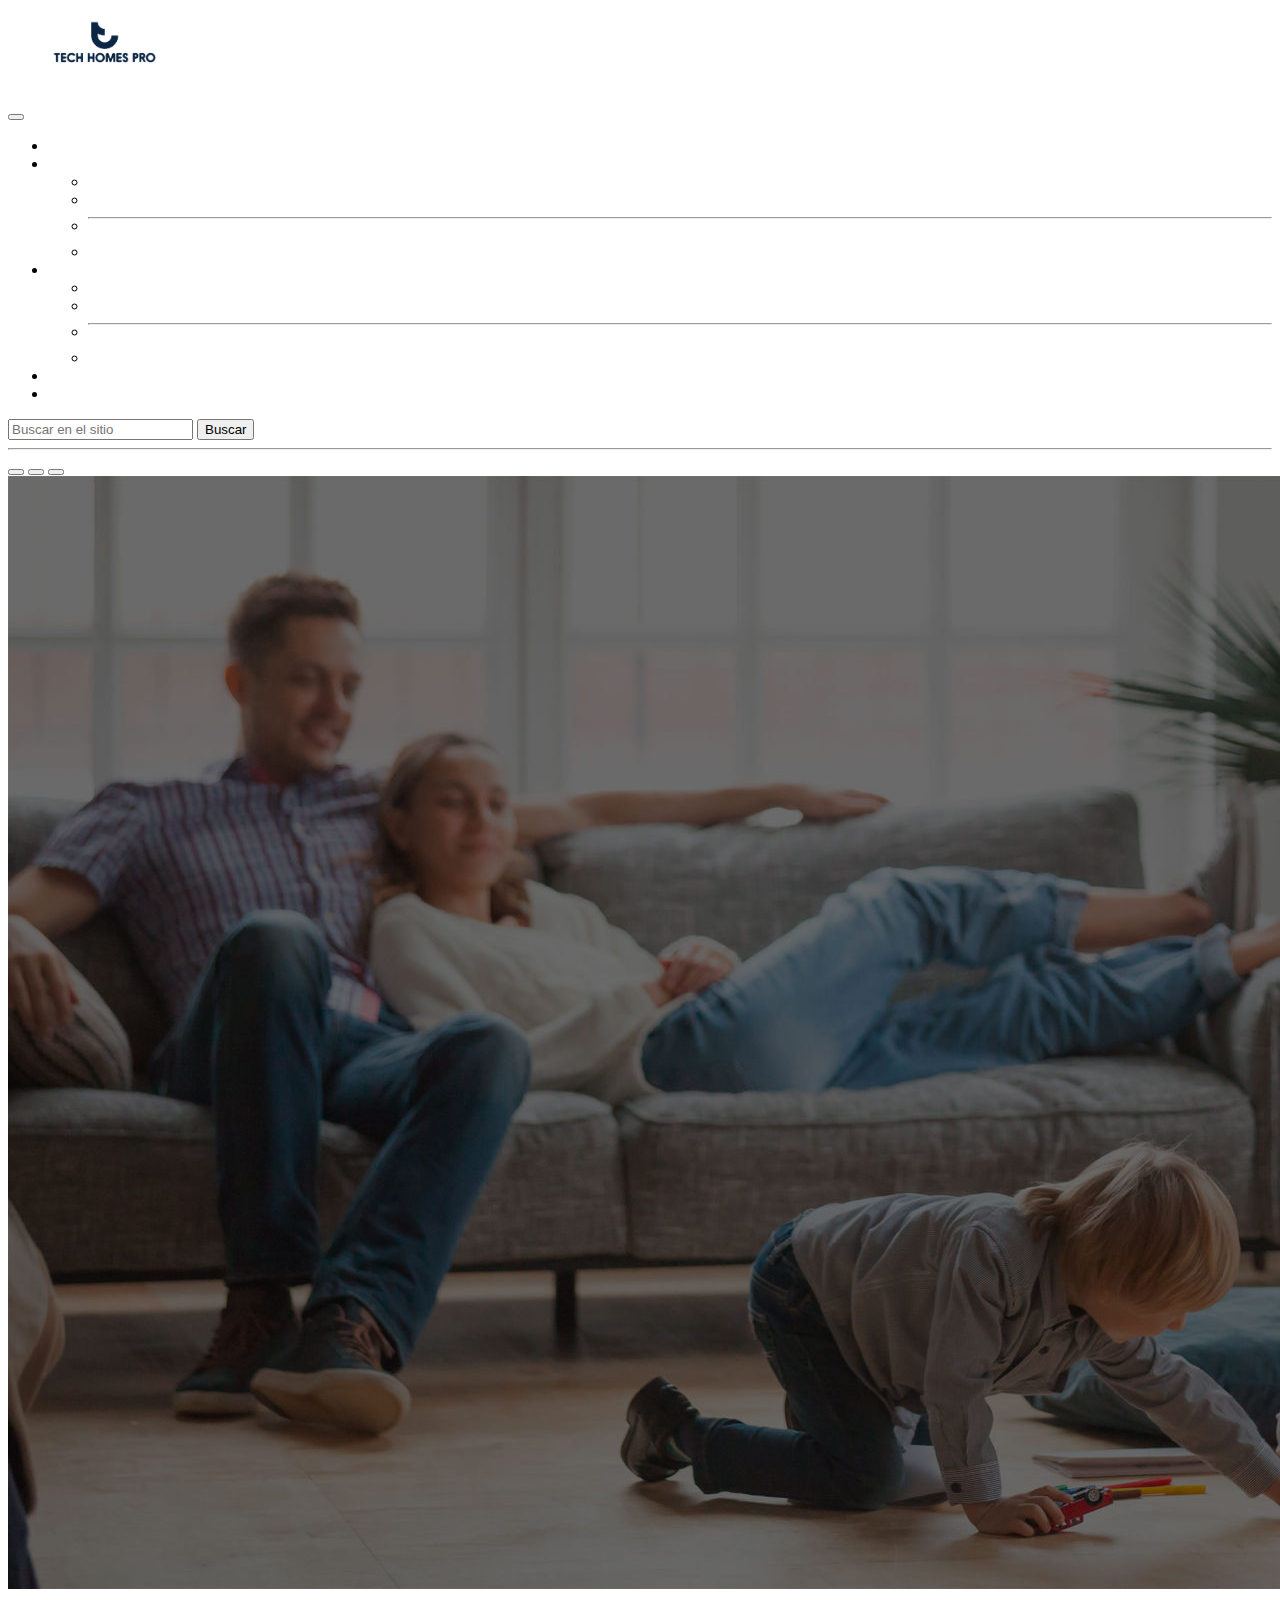
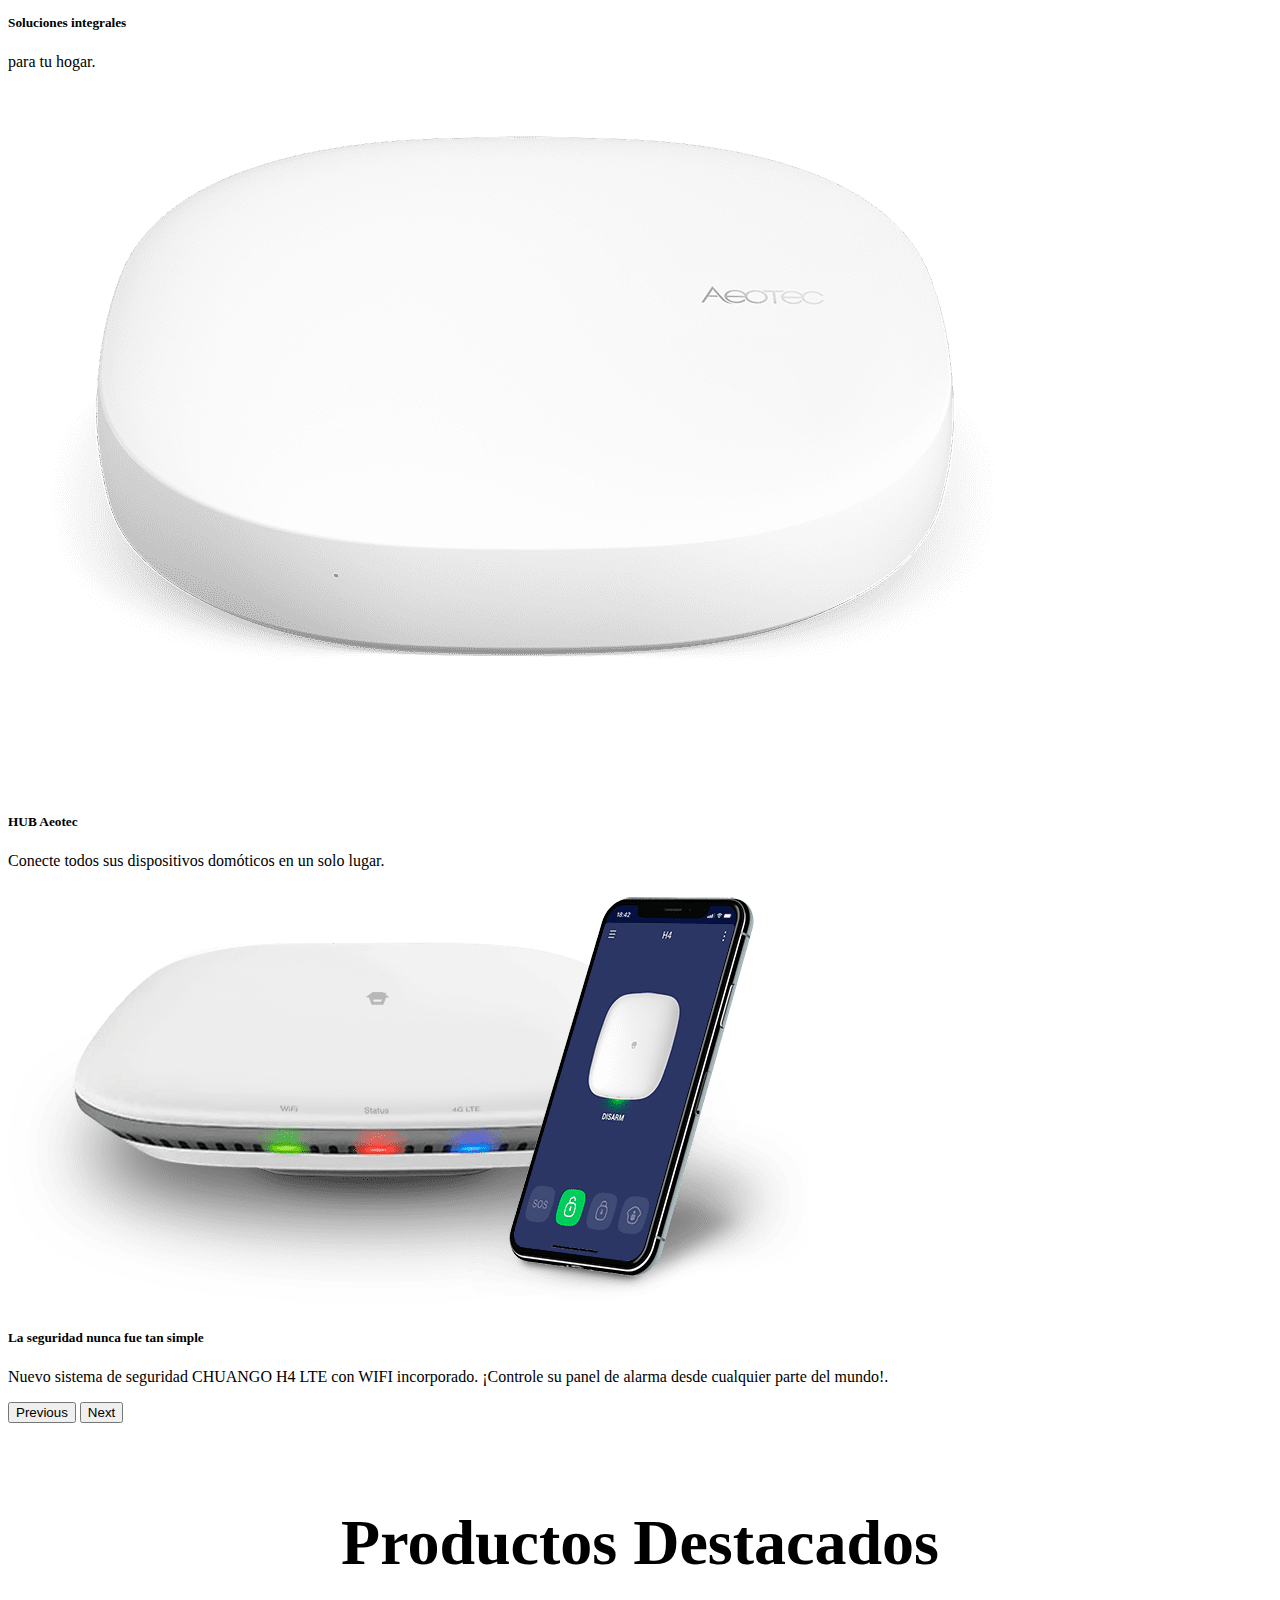
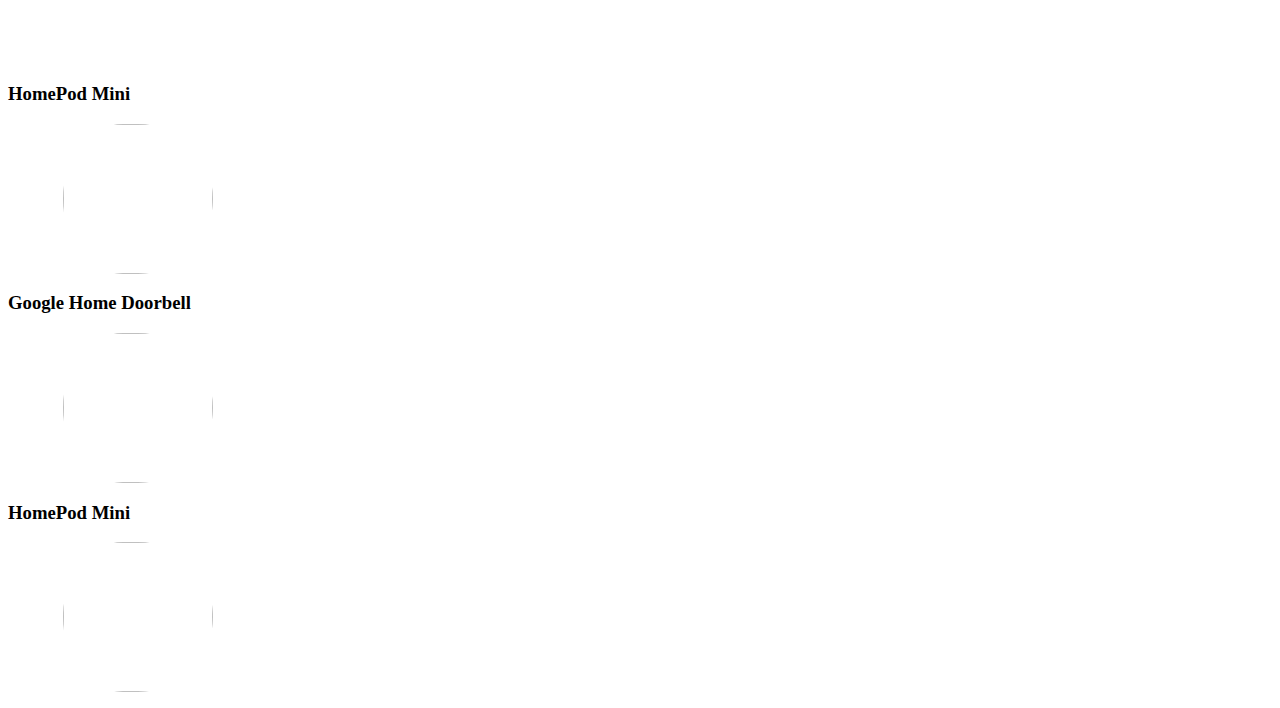
==== index.html @ 6033735f "actualizacion 2704-1959" ====
<!DOCTYPE html>
<html lang="en">

<head>
  <meta charset="UTF-8">
  <meta http-equiv="X-UA-Compatible" content="IE=edge">
  <meta name="viewport" content="width=device-width, initial-scale=1.0">
  <title>Inicio - THP</title>
  <link href="https://cdn.jsdelivr.net/npm/bootstrap@5.3.0-alpha3/dist/css/bootstrap.min.css" rel="stylesheet"
    integrity="sha384-KK94CHFLLe+nY2dmCWGMq91rCGa5gtU4mk92HdvYe+M/SXH301p5ILy+dN9+nJOZ" crossorigin="anonymous">
  <link rel="preconnect" href="https://fonts.googleapis.com">
  <link rel="preconnect" href="https://fonts.gstatic.com" crossorigin>
  <link
    href="https://fonts.googleapis.com/css2?family=Lato:wght@300&family=Montserrat:wght@500&family=Open+Sans:wght@300;400&family=Playfair+Display:wght@400;500&display=swap"
    rel="stylesheet">
  <link rel="stylesheet" href="./styles/style.css">
</head>

<body>
  <header>
    <nav class="navbar navbar-expand-lg bg-body-tertiary">
      <div class="container-fluid">
        <figure class="navbar-brand" href="#"><img src="./images/logo.png" alt="Logo" width="120">
        </figure>
        <button class="navbar-toggler" type="button" data-bs-toggle="collapse" data-bs-target="#navbarSupportedContent"
          aria-controls="navbarSupportedContent" aria-expanded="false" aria-label="Toggle navigation">
          <span class="navbar-toggler-icon"></span>
        </button>
        <div class="collapse navbar-collapse" id="navbarSupportedContent">
          <ul class="navbar-nav me-auto mb-2 mb-lg-0">
            <li class="nav-item">
              <a class="nav-link active" aria-current="page" href="./index.html">Inicio</a>
            </li>
            <li class="nav-item dropdown">
              <a class="nav-link dropdown-toggle" href="#" role="button" data-bs-toggle="dropdown"
                aria-expanded="false">
                Interfaces
              </a>
              <ul class="dropdown-menu">
                <li><a class="dropdown-item" href="./pages/system-hassio.html">Home Assistant</a></li>
                <li><a class="dropdown-item" href="./pages/system-openhab.html">Openhab</a></li>
                <li>
                  <hr class="dropdown-divider">
                </li>
                <li><a class="dropdown-item" href="./pages/system-custom.html">Sistema Personalizado</a></li>
              </ul>
            </li>
            <li class="nav-item dropdown">
              <a class="nav-link dropdown-toggle" href="#" role="button" data-bs-toggle="dropdown"
                aria-expanded="false">
                Productos
              </a>
              <ul class="dropdown-menu">
                <li><a class="dropdown-item" href="./pages/shop-security.html">Seguridad</a></li>
                <li><a class="dropdown-item" href="./pages/shop-ilumination.html">Iluminación</a></li>
                <li>
                  <hr class="dropdown-divider">
                </li>
                <li><a class="dropdown-item" href="./pages/shop-iot.html">Dispositivos</a></li>
              </ul>
            </li>
            <li class="nav-item">
              <a class="nav-link" href="./pages/us.html">Nosotros</a>
            </li>
            <li class="nav-item">
              <a class="nav-link" href="./pages/contact.html">Contacto</a>
            </li>
          </ul>
          <form class="d-flex" role="search">
            <input class="form-control me-2" type="search" placeholder="Buscar en el sitio" aria-label="Search">
            <button class="btn btn-outline-success" type="submit">Buscar</button>
          </form>
        </div>
      </div>
    </nav>
    <hr>
  </header>

  <main>
    <div id="carouselExampleCaptions" class="carousel slide">
      <div class="carousel-indicators">
        <button type="button" data-bs-target="#carouselExampleCaptions" data-bs-slide-to="0" class="active"
          aria-current="true" aria-label="Slide 1"></button>
        <button type="button" data-bs-target="#carouselExampleCaptions" data-bs-slide-to="1"
          aria-label="Slide 2"></button>
        <button type="button" data-bs-target="#carouselExampleCaptions" data-bs-slide-to="2"
          aria-label="Slide 3"></button>
      </div>
      <div class="carousel-inner">
        <div class="carousel-item active">
          <img src="./images/slide-1.jpg" class="d-block w-100" alt="...">
          <div class="carousel-caption d-none d-md-block">
            <h5>Soluciones integrales</h5>
            <p>para tu hogar.</p>
          </div>
        </div>
        <div class="carousel-item">
          <img src="./images/slide-2.png" class="d-block w-100" alt="...">
          <div class="carousel-caption d-none d-md-block">
            <h5>HUB Aeotec</h5>
            <p>Conecte todos sus dispositivos domóticos en un solo lugar.</p>
          </div>
        </div>
        <div class="carousel-item">
          <img src="./images/slide-3.png" class="d-block w-100" alt="...">
          <div class="carousel-caption d-none d-md-block">
            <h5>La seguridad nunca fue tan simple</h5>
            <p>Nuevo sistema de seguridad CHUANGO H4 LTE con WIFI incorporado. ¡Controle su panel de alarma desde
              cualquier parte del mundo!.</p>
          </div>
        </div>
      </div>
      <button class="carousel-control-prev" type="button" data-bs-target="#carouselExampleCaptions"
        data-bs-slide="prev">
        <span class="carousel-control-prev-icon" aria-hidden="true"></span>
        <span class="visually-hidden">Previous</span>
      </button>
      <button class="carousel-control-next" type="button" data-bs-target="#carouselExampleCaptions"
        data-bs-slide="next">
        <span class="carousel-control-next-icon" aria-hidden="true"></span>
        <span class="visually-hidden">Next</span>
      </button>
    </div>

    <h1 id="destacados" class="container">Productos Destacados</h1>
    <div class="row">
      <article class="col-12 col-md-6 producto">
        <h3>HomePod Mini</h3>
        <figure><img src="./images/homepod.avif" width="250" alt=""></figure>
      </article>

      <article class="col-12 col-md-6 producto">
        <h3>Google Home Doorbell</h3>
        <figure><img src="./images/doobell.avif" width="250" alt=""></figure>
      </article>

      <article class="col-12 col-md-6 producto">
        <h3>HomePod Mini</h3>
        <figure><img class="producto-img" src="./images/climate.avif" width="250" alt=""></figure>
      </article>

    </div>
  </main>


  <footer>

  </footer>
  <script src="https://cdn.jsdelivr.net/npm/bootstrap@5.3.0-alpha3/dist/js/bootstrap.bundle.min.js"
    integrity="sha384-ENjdO4Dr2bkBIFxQpeoTz1HIcje39Wm4jDKdf19U8gI4ddQ3GYNS7NTKfAdVQSZe"
    crossorigin="anonymous"></script>

</body>

</html>
---- styles/style.css ----
.navigation-bar {
    font-family:Arial;
    font-weight:bold;
    font-size:13px;
}
.separador {
    color:gray;
}
.navigation-bar li {
     display:inline;
     padding-left:3px;
     padding-right:3px;
    background-color:black;
}
a {
    color:white;
    text-decoration:none;
}
a:hover {
    color:black;
    background-color:lightgray;
}
.titulos {
font-size: 2rem;
text-align: center;
}
.subtitulo {
font-family: 'Playfair Display', serif;
font-weight: 800;
font-size: large;
display: flex;
align-items: center;
}
.ruta {
text-align: center;
}
.parrafo {
text-align: center;
}

.producto img{
display: flex;
justify-content: center;
padding-left: 15px;
border-radius: 100px;
width: 150px;
height: 150px;

}
#destacados{
text-align: center;
font-size: 4rem;
padding-top: 40px;
padding-bottom: 60px;

}
 /* 
font-family: 'Lato', sans-serif;
font-family: 'Montserrat', sans-serif;
font-family: 'Open Sans', sans-serif;
font-family: 'Playfair Display', serif; 
*/
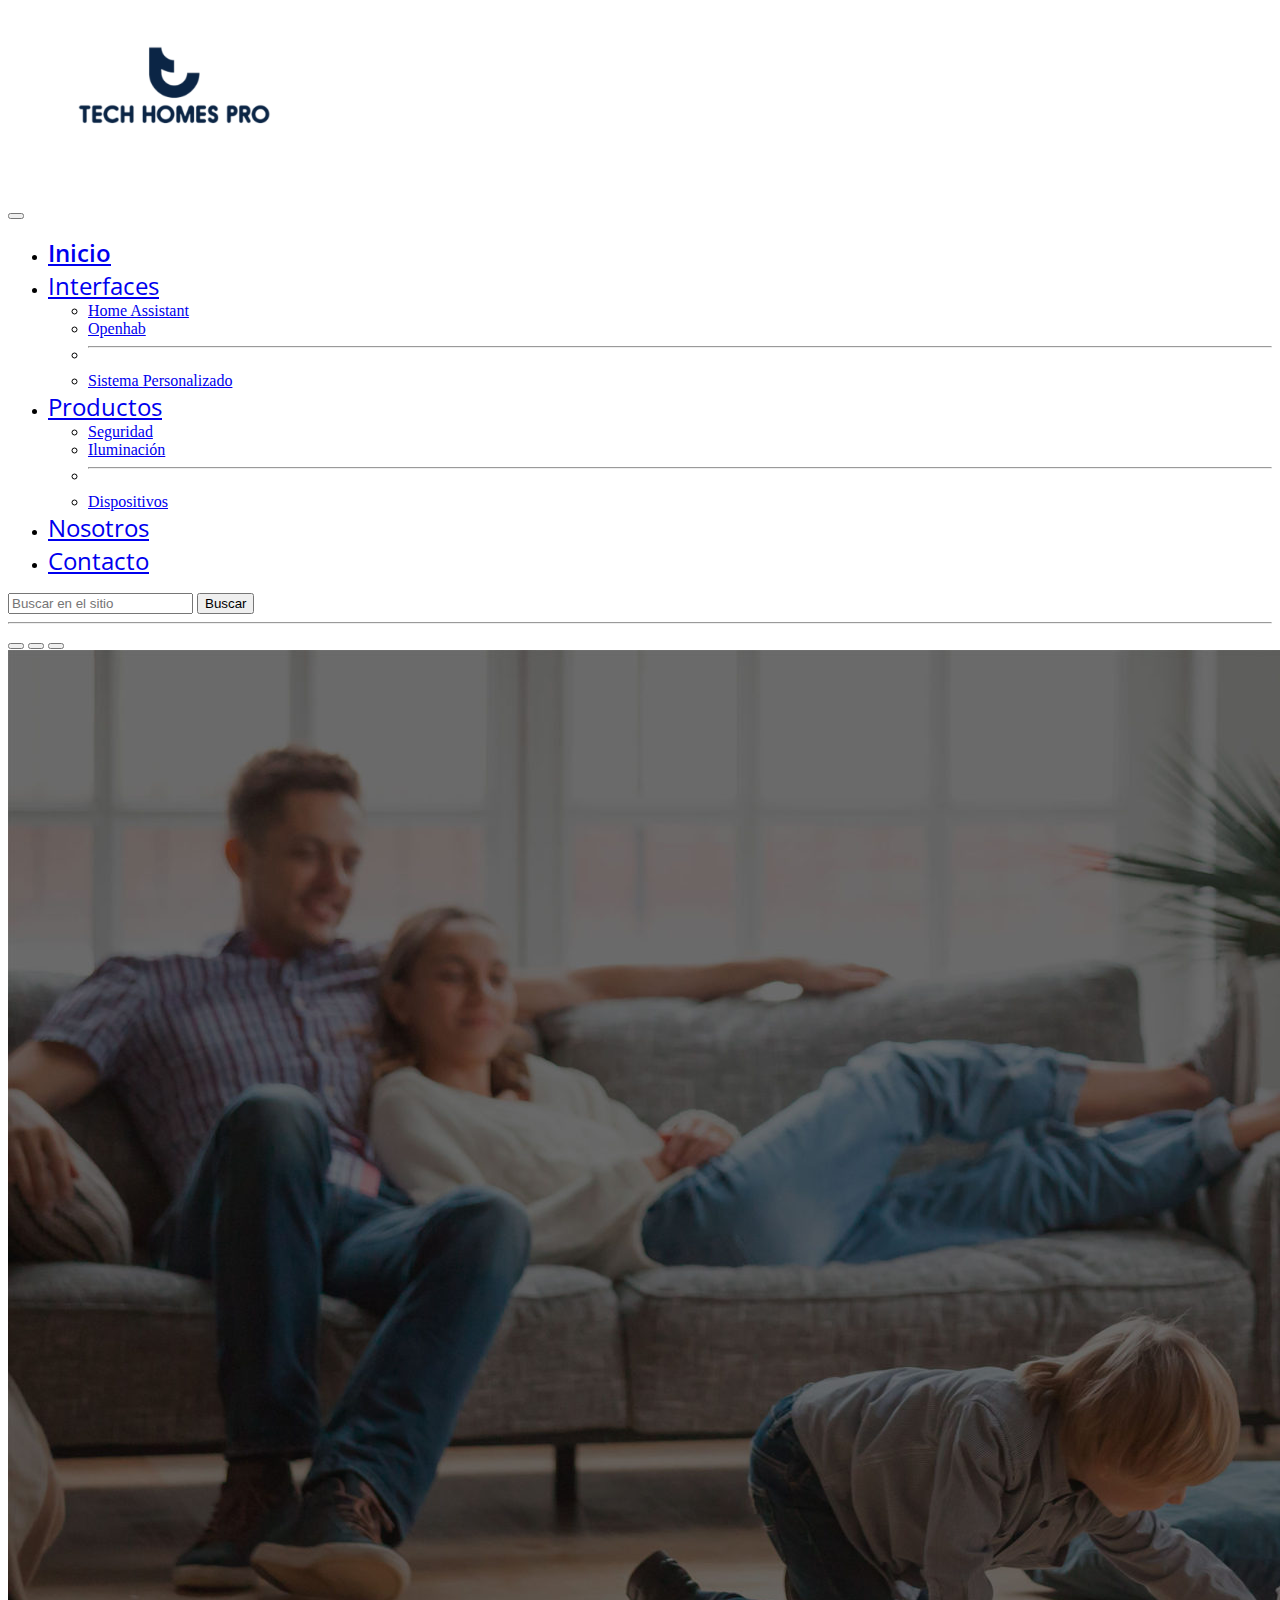
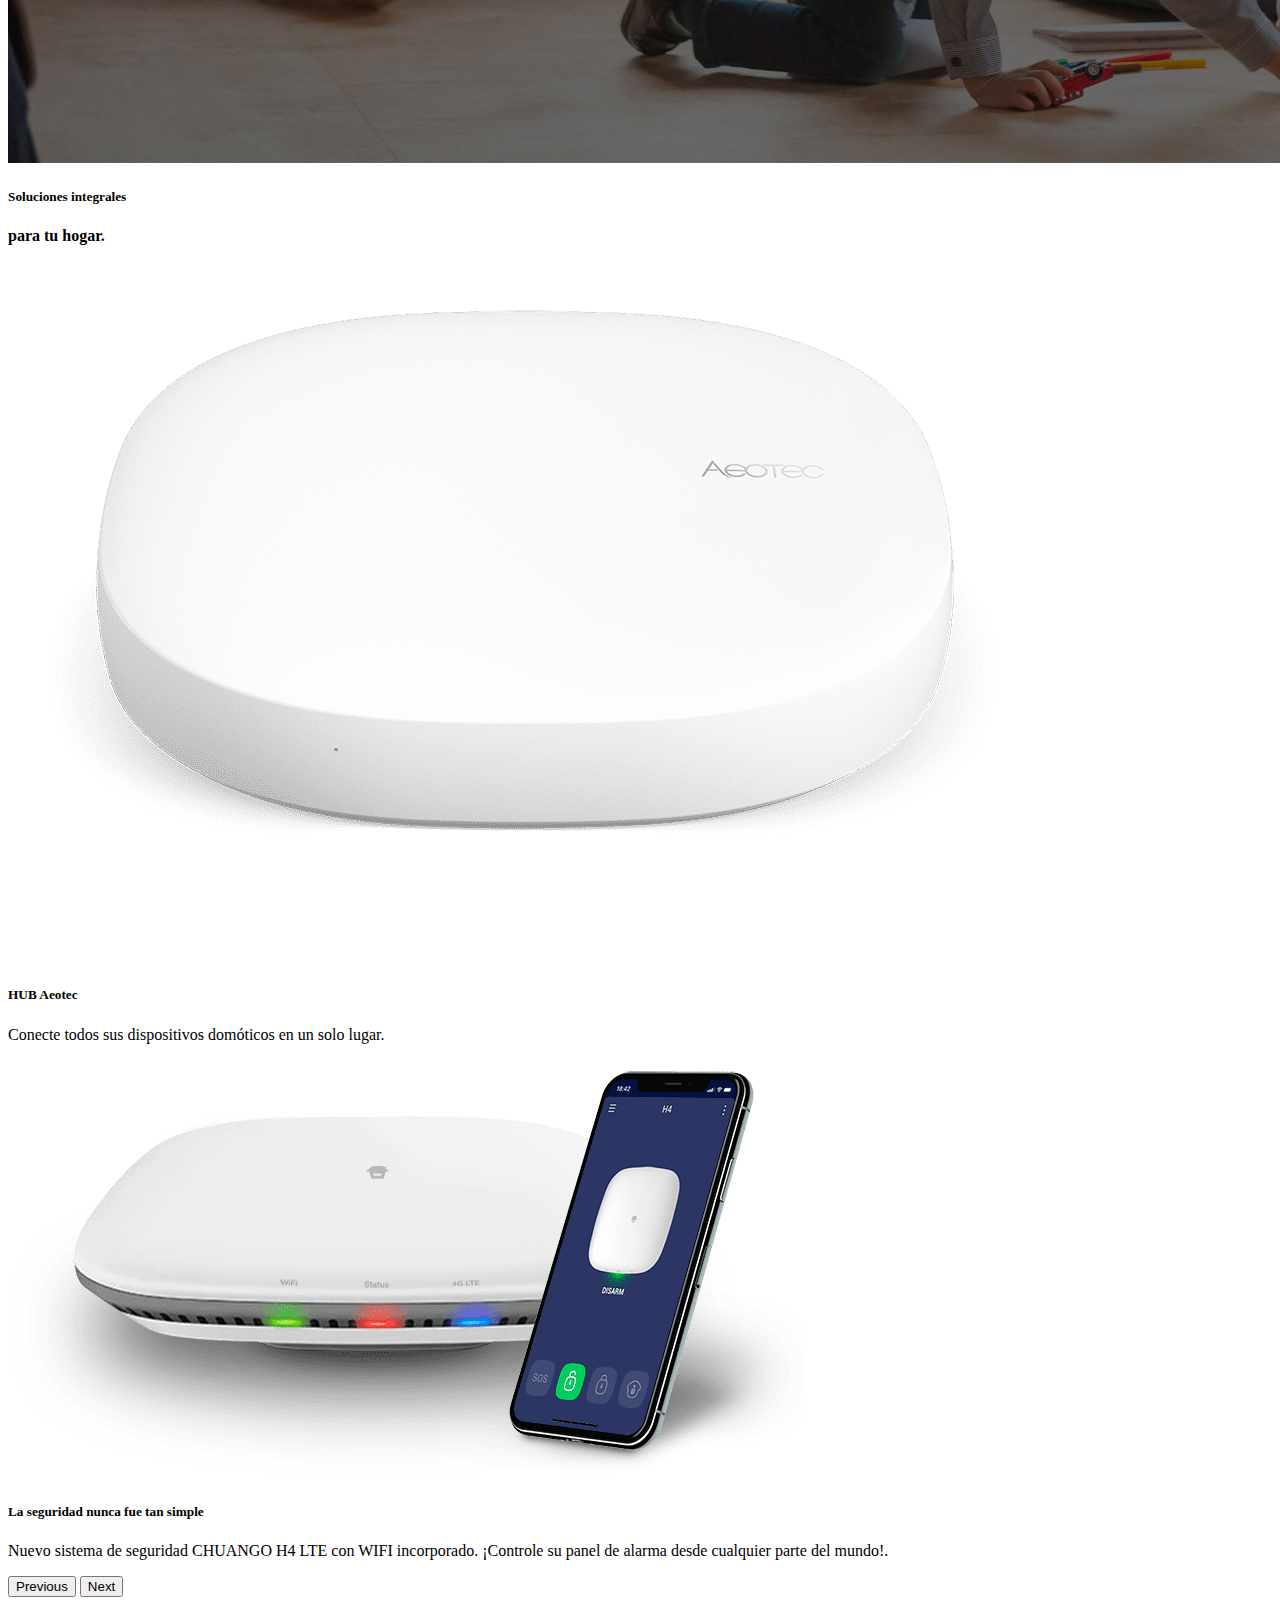
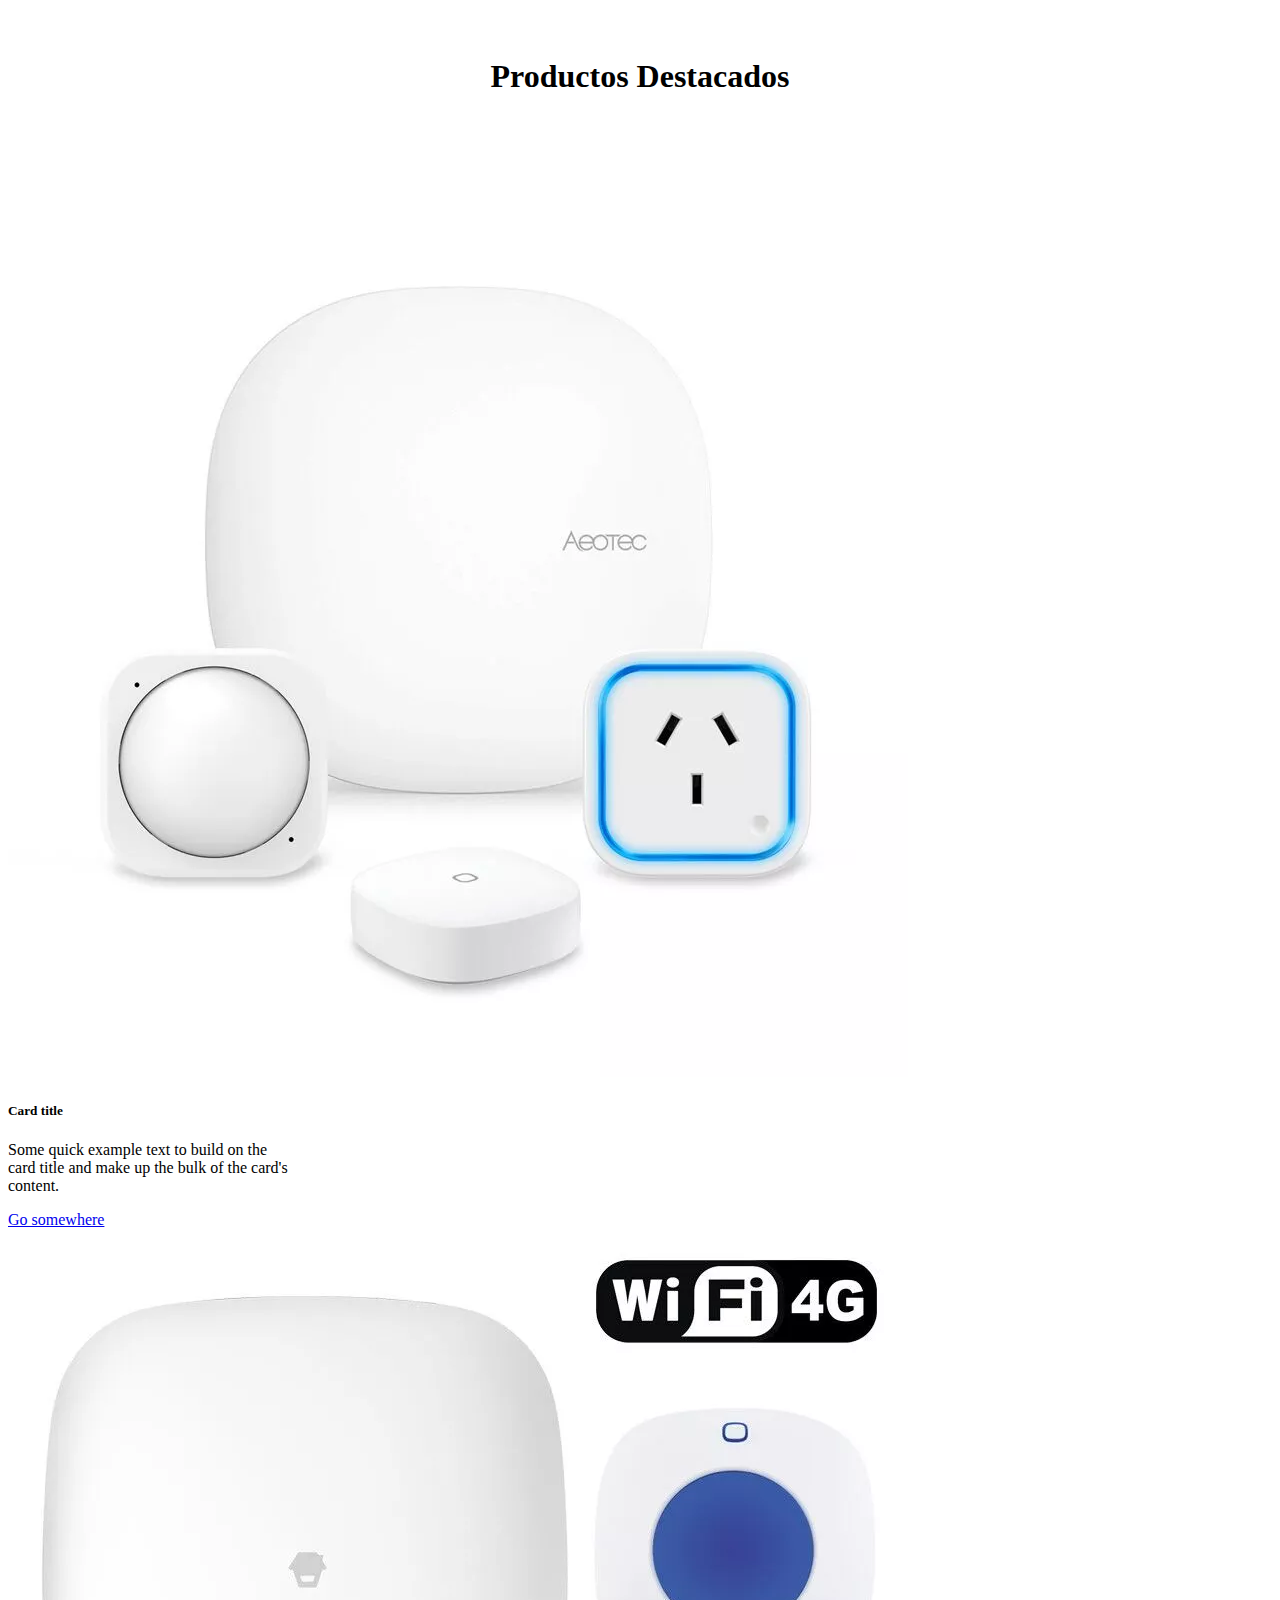
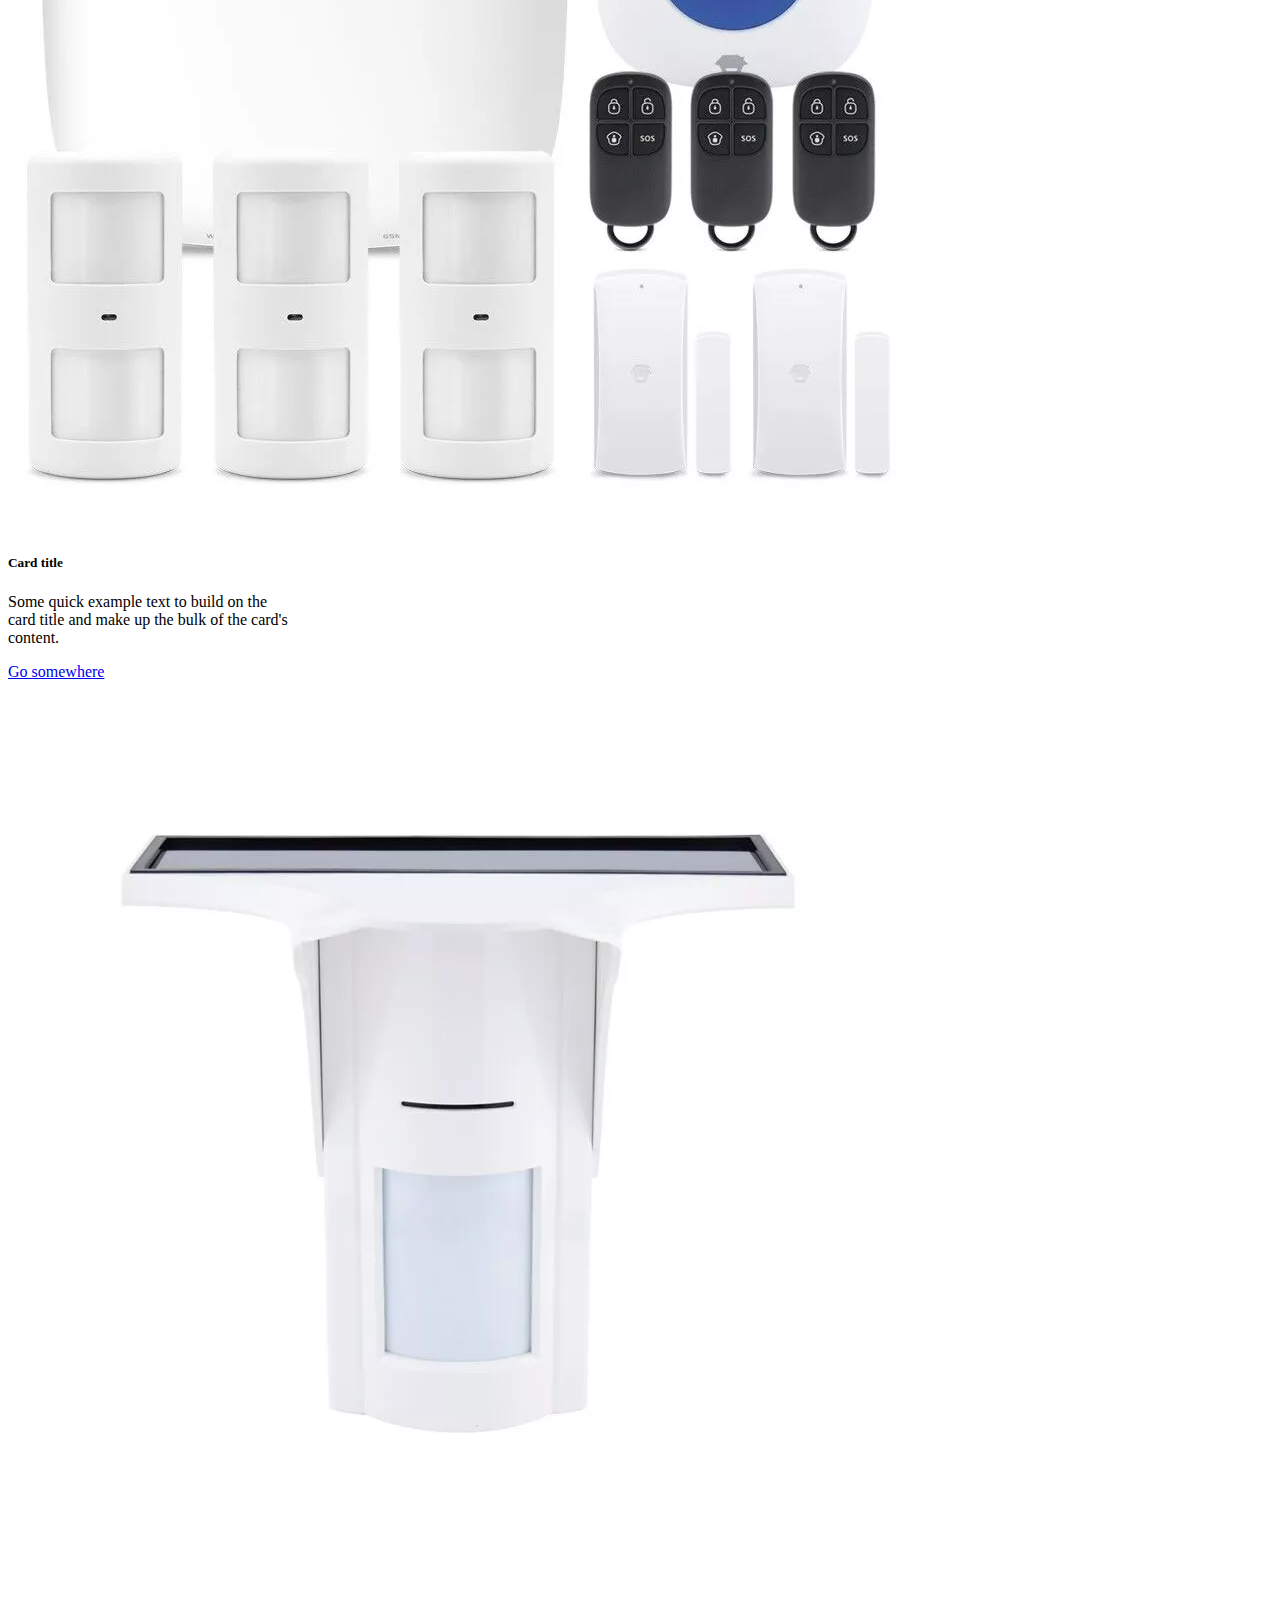
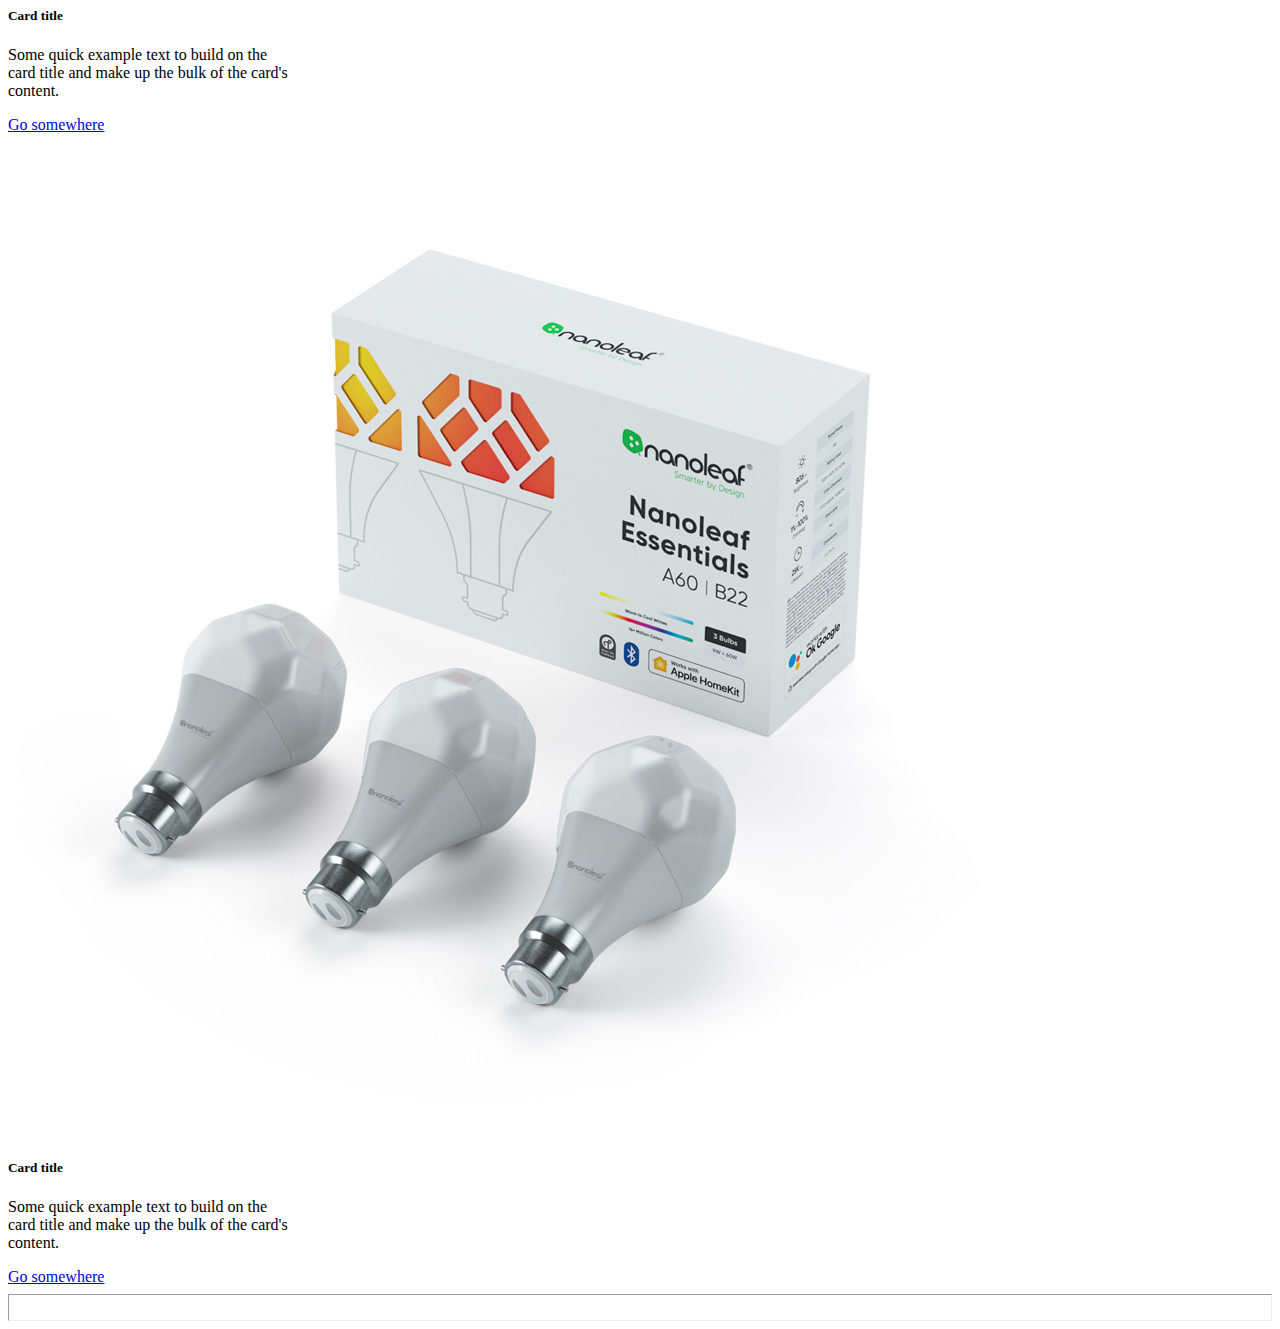
==== commit 4eab7368: "Actualizacion del index" ====
--- a/index.html
+++ b/index.html
@@ -20,7 +20,7 @@
   <header>
     <nav class="navbar navbar-expand-lg bg-body-tertiary">
       <div class="container-fluid">
-        <figure class="navbar-brand" href="#"><img src="./images/logo.png" alt="Logo" width="120">
+        <figure class="navbar-brand" href="#"><img src="./images/logo.png" alt="Logo">
         </figure>
         <button class="navbar-toggler" type="button" data-bs-toggle="collapse" data-bs-target="#navbarSupportedContent"
           aria-controls="navbarSupportedContent" aria-expanded="false" aria-label="Toggle navigation">
@@ -95,14 +95,14 @@
           </div>
         </div>
         <div class="carousel-item">
-          <img src="./images/slide-2.png" class="d-block w-100" alt="...">
+          <img src="./images/slide-2.png" class="d-block w-50" alt="...">
           <div class="carousel-caption d-none d-md-block">
             <h5>HUB Aeotec</h5>
             <p>Conecte todos sus dispositivos domóticos en un solo lugar.</p>
           </div>
         </div>
         <div class="carousel-item">
-          <img src="./images/slide-3.png" class="d-block w-100" alt="...">
+          <img src="./images/slide-3.png" class="d-block w-50" alt="...">
           <div class="carousel-caption d-none d-md-block">
             <h5>La seguridad nunca fue tan simple</h5>
             <p>Nuevo sistema de seguridad CHUANGO H4 LTE con WIFI incorporado. ¡Controle su panel de alarma desde
@@ -123,29 +123,55 @@
     </div>
 
     <h1 id="destacados" class="container">Productos Destacados</h1>
-    <div class="row">
-      <article class="col-12 col-md-6 producto">
-        <h3>HomePod Mini</h3>
-        <figure><img src="./images/homepod.avif" width="250" alt=""></figure>
-      </article>
-
-      <article class="col-12 col-md-6 producto">
-        <h3>Google Home Doorbell</h3>
-        <figure><img src="./images/doobell.avif" width="250" alt=""></figure>
-      </article>
-
-      <article class="col-12 col-md-6 producto">
-        <h3>HomePod Mini</h3>
-        <figure><img class="producto-img" src="./images/climate.avif" width="250" alt=""></figure>
-      </article>
-
-    </div>
-  </main>
+    <div class="container text-center">
+      <div class="row">
+        <div class="col">
+          <div class="card" style="width: 18rem;">
+            <img src="./images/shop/aeotec-diy-smart-starter-kit-small.webp" class="card-img-top" alt="...">
+            <div class="card-body">
+              <h5 class="card-title">Card title</h5>
+              <p class="card-text">Some quick example text to build on the card title and make up the bulk of the card's content.</p>
+              <a href="#" class="btn btn-primary">Go somewhere</a>
+            </div>
+          </div>
+        </div>
+        <div class="col">
+          <div class="card" style="width: 18rem;">
+            <img src="./images/shop/chuango-family-home-security-starter-kit-68f.webp" class="card-img-top" alt="...">
+            <div class="card-body">
+              <h5 class="card-title">Card title</h5>
+              <p class="card-text">Some quick example text to build on the card title and make up the bulk of the card's content.</p>
+              <a href="#" class="btn btn-primary">Go somewhere</a>
+            </div>
+          </div>
+        </div>
+        <div class="col">
+          <div class="card" style="width: 18rem;">
+            <img src="./images/shop/chuango-wireless-outdoor-solar-motion-sensor.webp"  class="card-img-top" alt="...">
+            <div class="card-body">
+              <h5 class="card-title">Card title</h5>
+              <p class="card-text">Some quick example text to build on the card title and make up the bulk of the card's content.</p>
+              <a href="#" class="btn btn-primary">Go somewhere</a>
+            </div>
+          </div>
+        </div>
+        <div class="col">
+          <div class="card" style="width: 18rem;">
+            <img src="./images/shop/nanoleaf-essentials-smart-bulb-b22-3-pack.jpg" class="card-img-top" alt="...">
+            <div class="card-body">
+              <h5 class="card-title">Card title</h5>
+              <p class="card-text">Some quick example text to build on the card title and make up the bulk of the card's content.</p>
+              <a href="#" class="btn btn-primary">Go somewhere</a>
+            </div>
+          </div>
+        </div>
+ <hr class="prefooter">
+      </main>
 
 
-  <footer>
 
-  </footer>
+
+    
   <script src="https://cdn.jsdelivr.net/npm/bootstrap@5.3.0-alpha3/dist/js/bootstrap.bundle.min.js"
     integrity="sha384-ENjdO4Dr2bkBIFxQpeoTz1HIcje39Wm4jDKdf19U8gI4ddQ3GYNS7NTKfAdVQSZe"
     crossorigin="anonymous"></script>
--- a/styles/style.css
+++ b/styles/style.css
@@ -1,29 +1,21 @@
-.navigation-bar {
-    font-family:Arial;
-    font-weight:bold;
-    font-size:13px;
-}
-.separador {
-    color:gray;
-}
-.navigation-bar li {
-     display:inline;
-     padding-left:3px;
-     padding-right:3px;
-    background-color:black;
-}
-a {
-    color:white;
-    text-decoration:none;
-}
-a:hover {
-    color:black;
-    background-color:lightgray;
-}
 .titulos {
 font-size: 2rem;
 text-align: center;
 }
+.navbar-brand img{
+    padding: 20px;
+    width: 25vh
+}
+
+.nav-link{
+    font-size: 1.5rem;
+    font-family: 'Open Sans', sans-serif;
+}
+.active
+{
+    font-weight: 600;
+}
+
 .subtitulo {
 font-family: 'Playfair Display', serif;
 font-weight: 800;
@@ -33,6 +25,8 @@
 }
 .ruta {
 text-align: center;
+font-size: 1.5rem;
+padding-bottom: 30px;
 }
 .parrafo {
 text-align: center;
@@ -49,10 +43,12 @@
 }
 #destacados{
 text-align: center;
-font-size: 4rem;
+text-size-adjust: 2rem;
 padding-top: 40px;
 padding-bottom: 60px;
-
+}
+.prefooter {
+    padding-bottom: 25px;
 }
  /* 
 font-family: 'Lato', sans-serif;
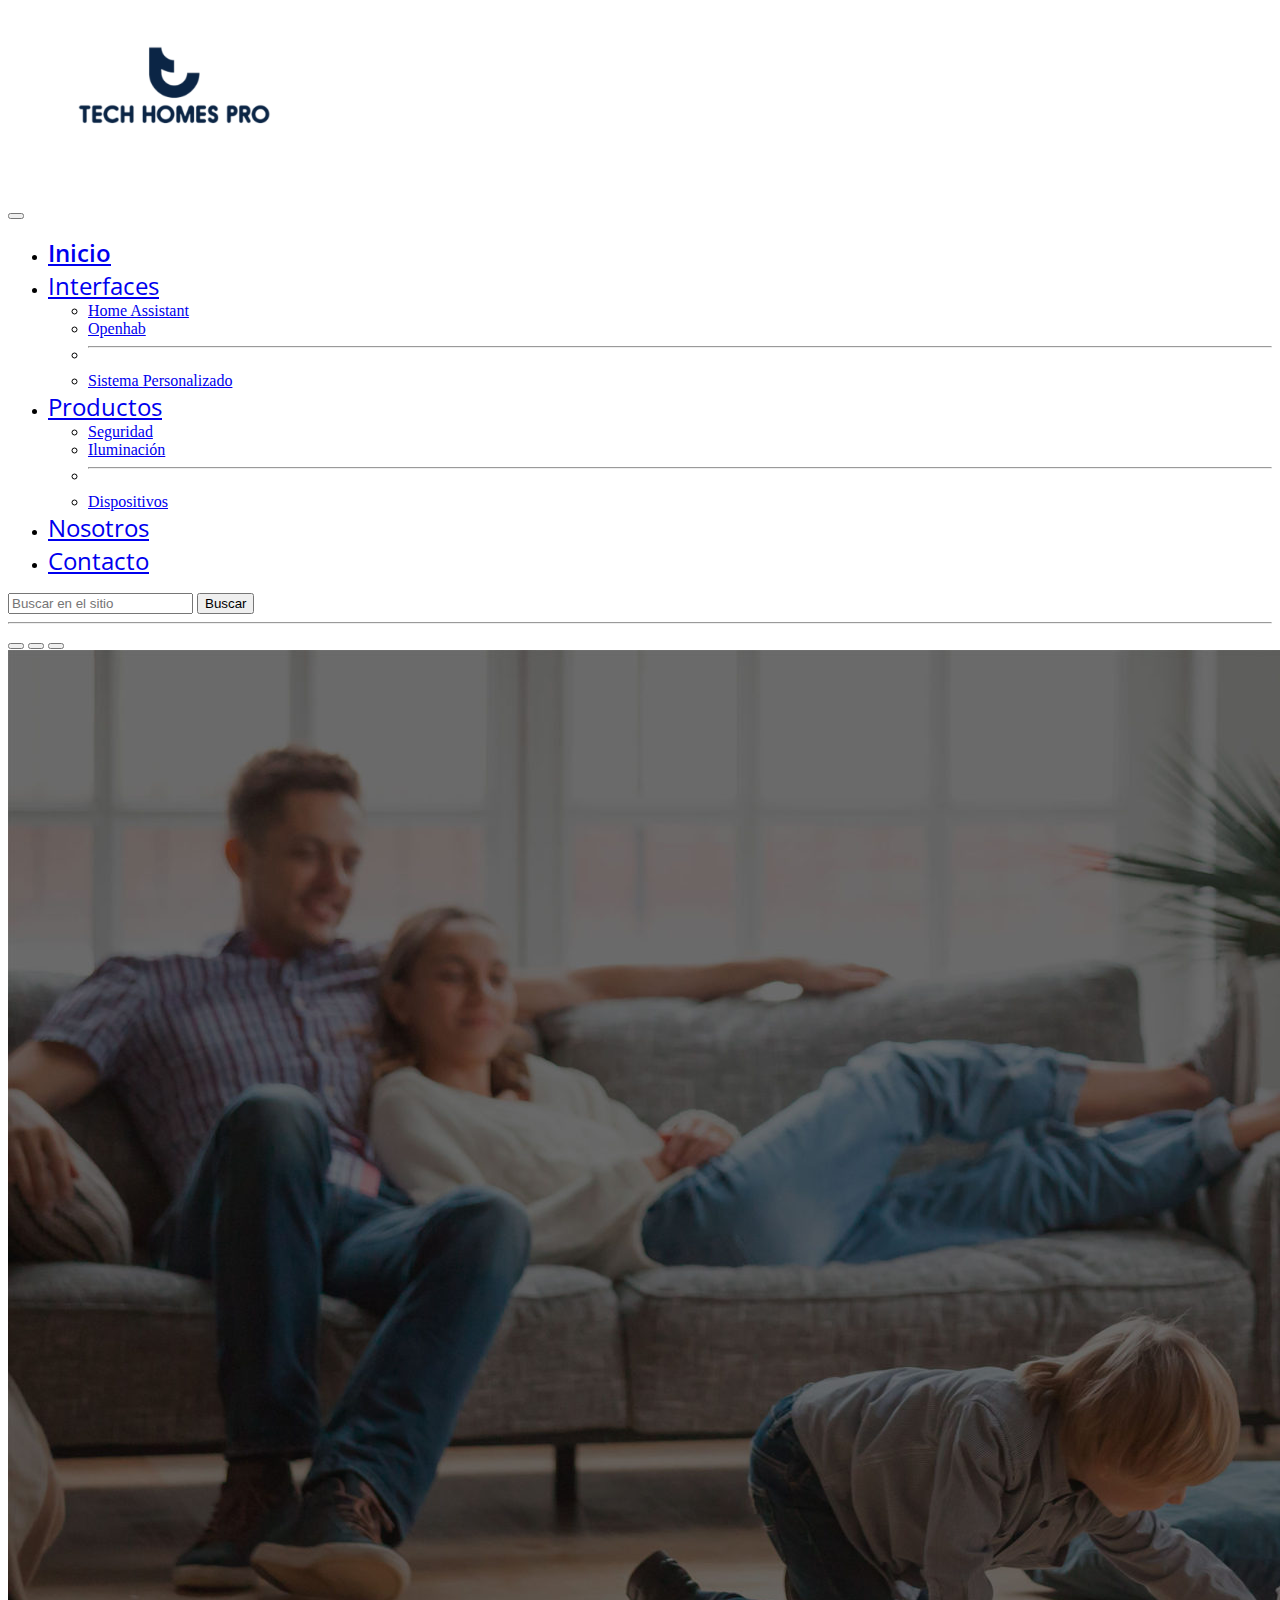
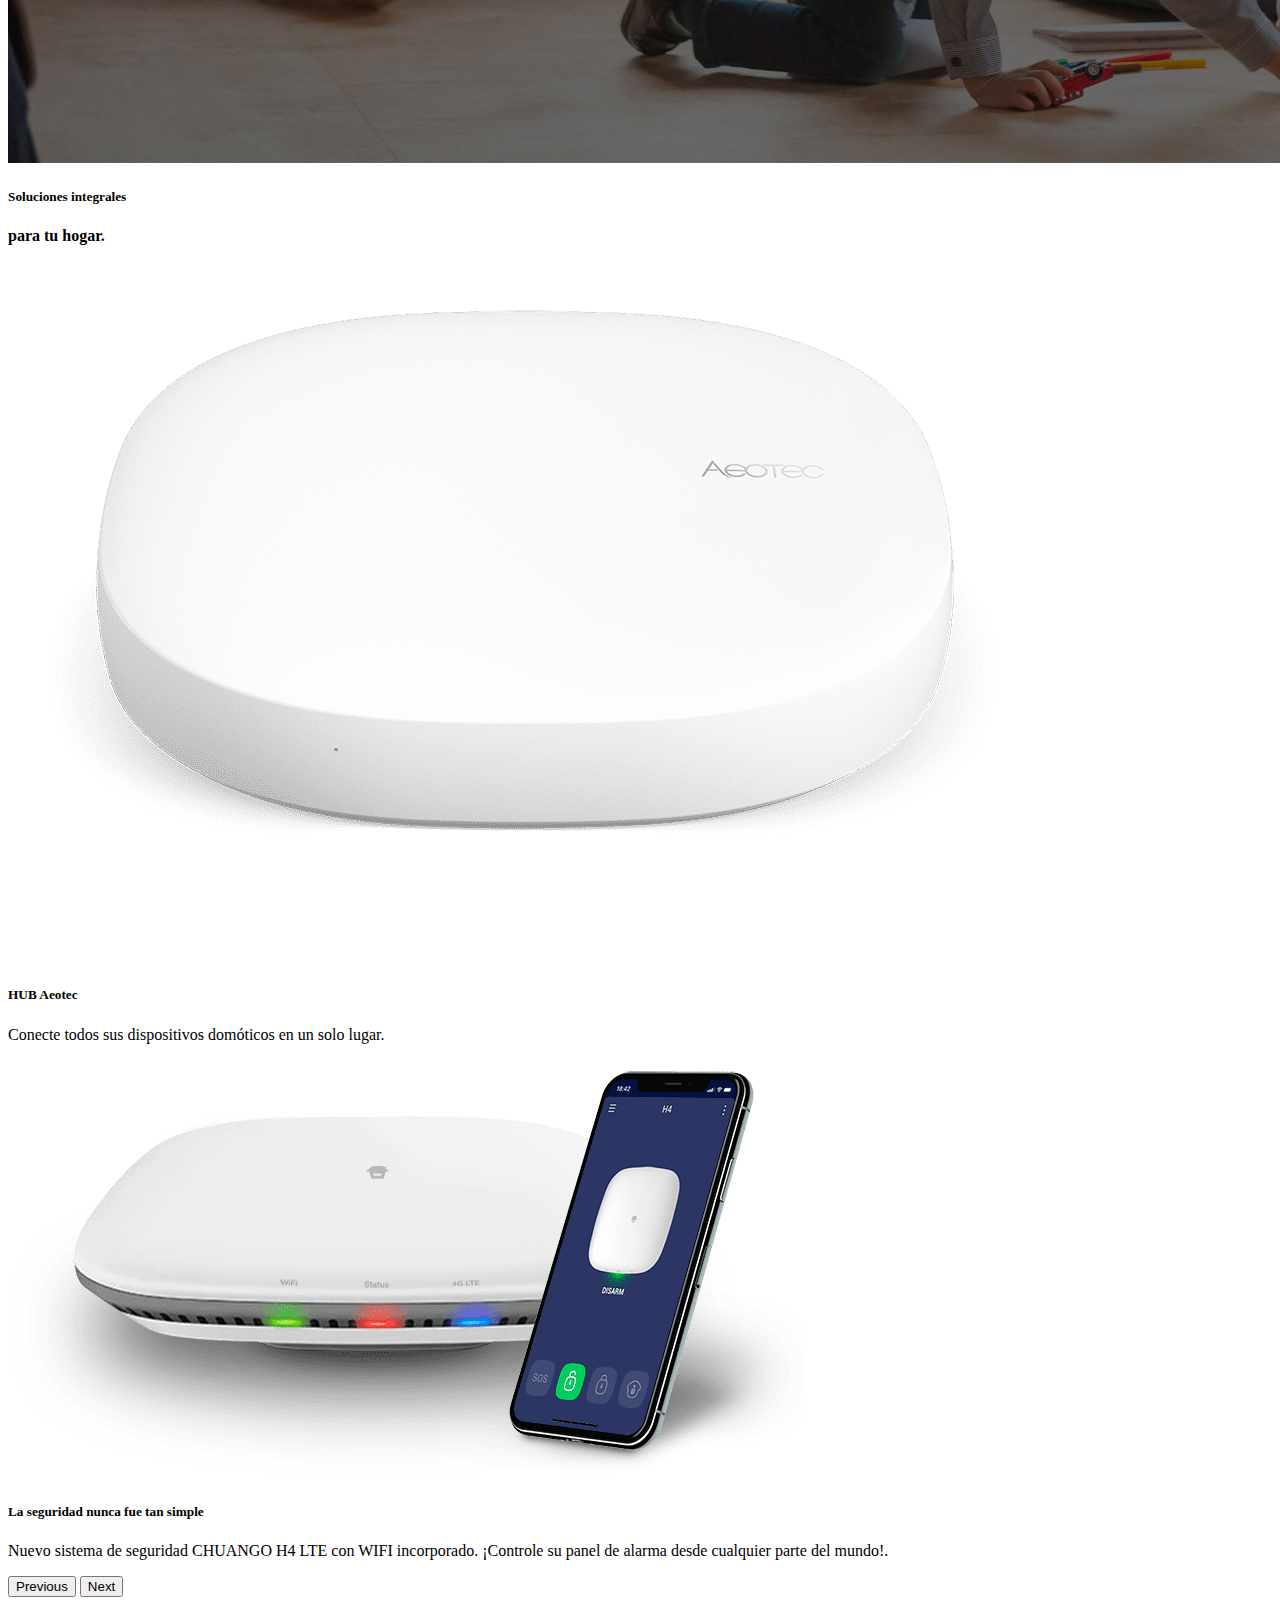
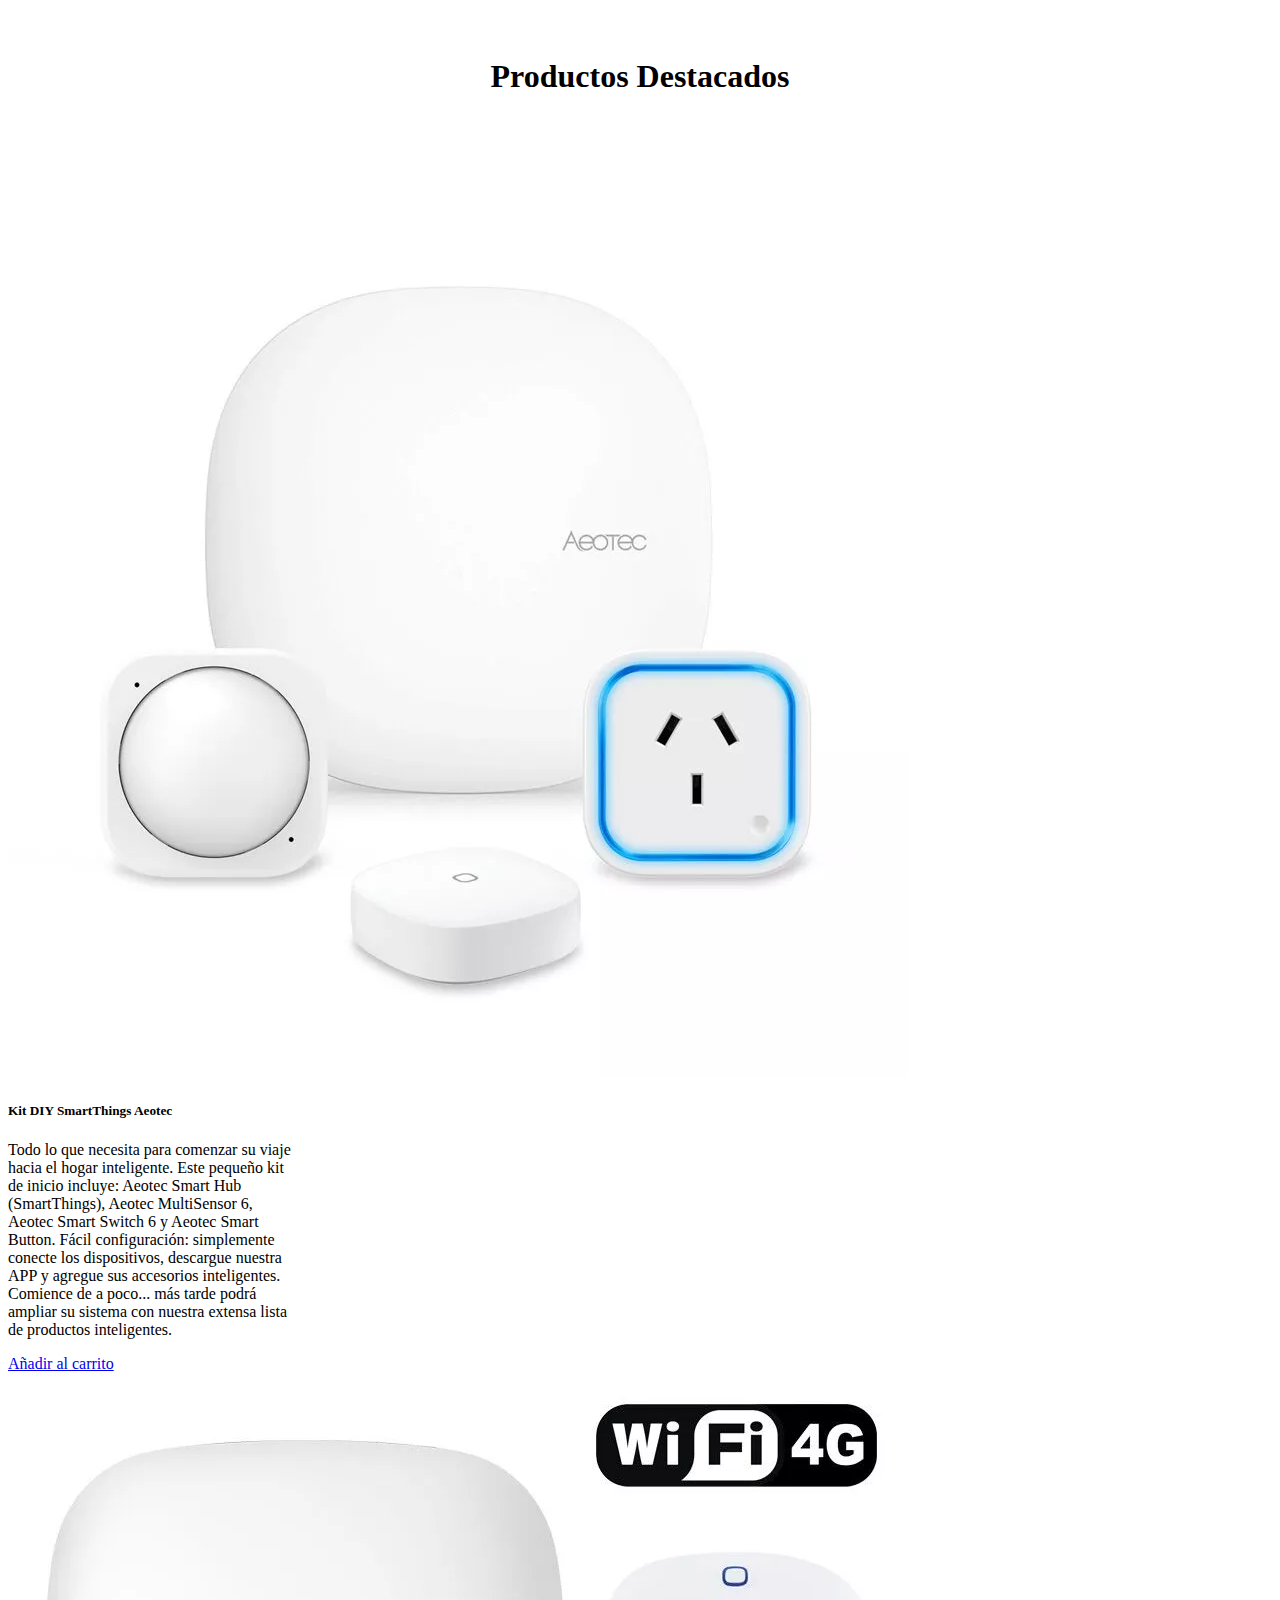
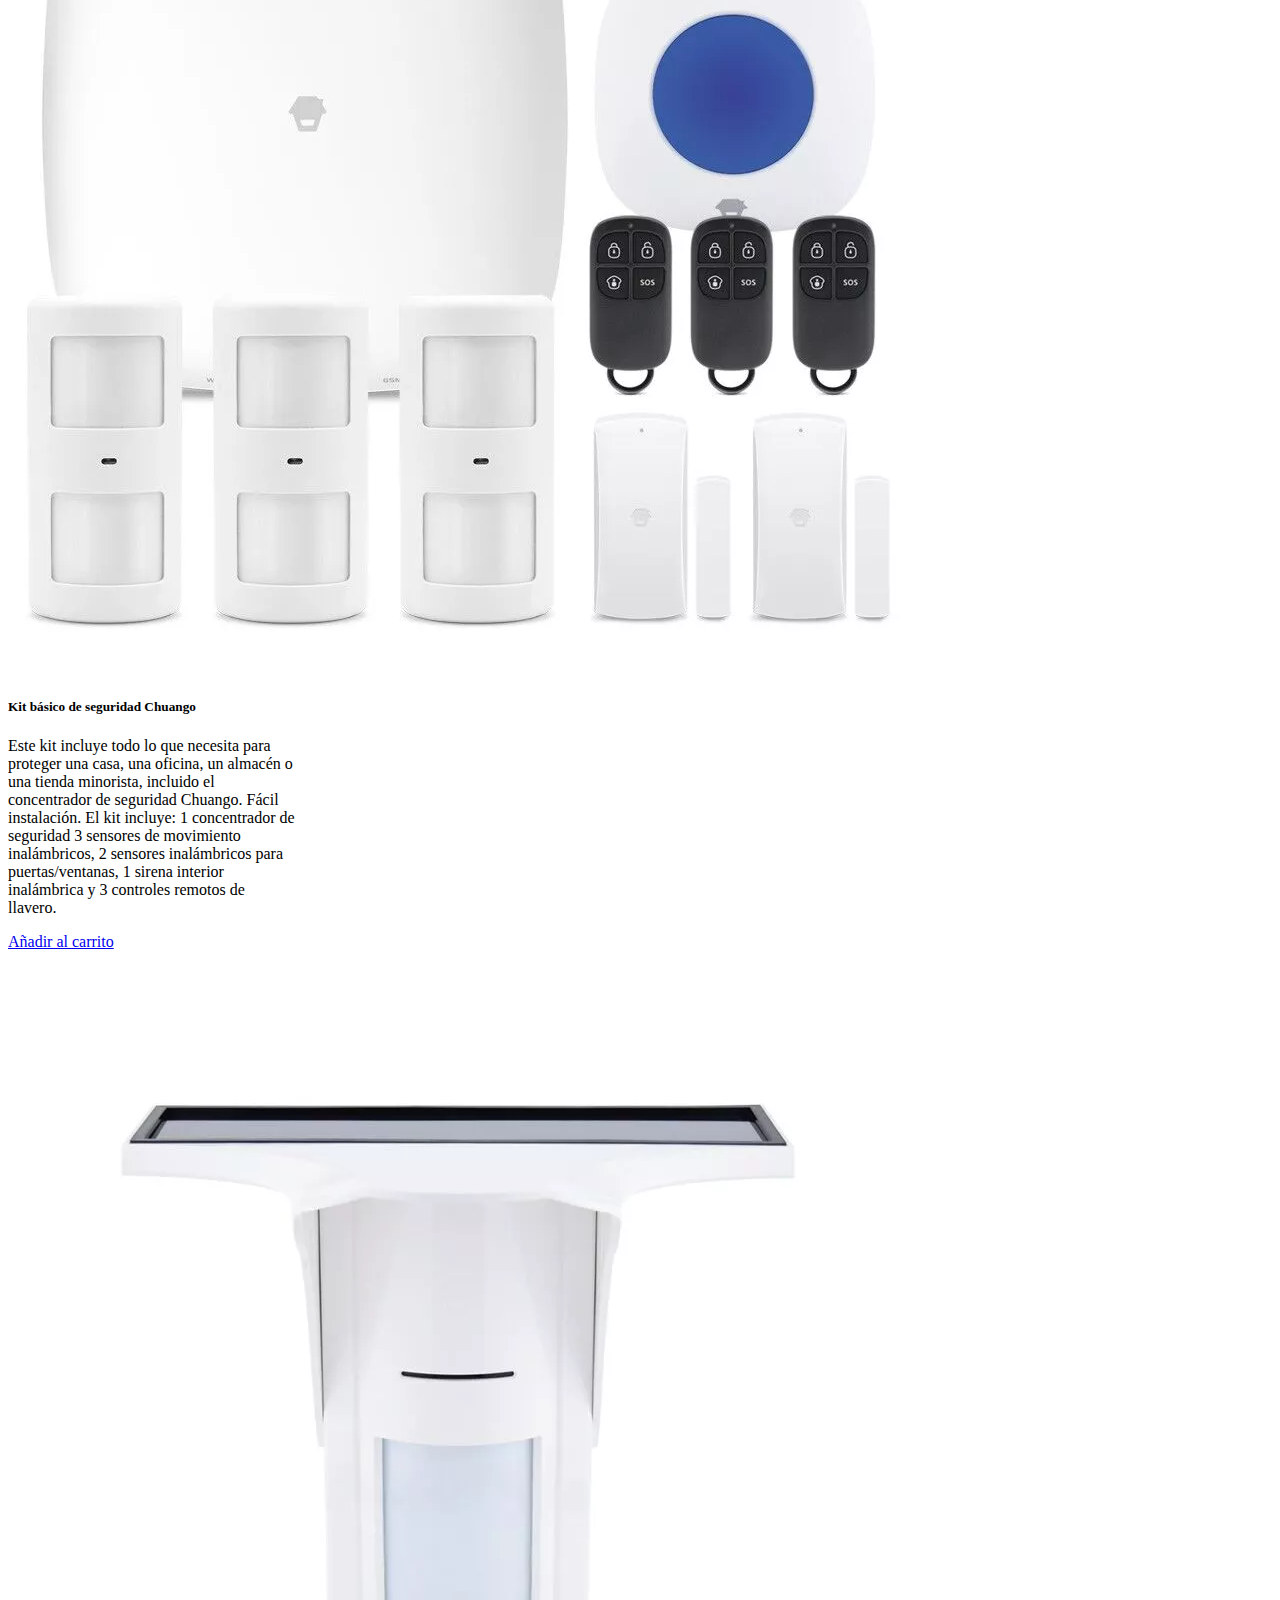
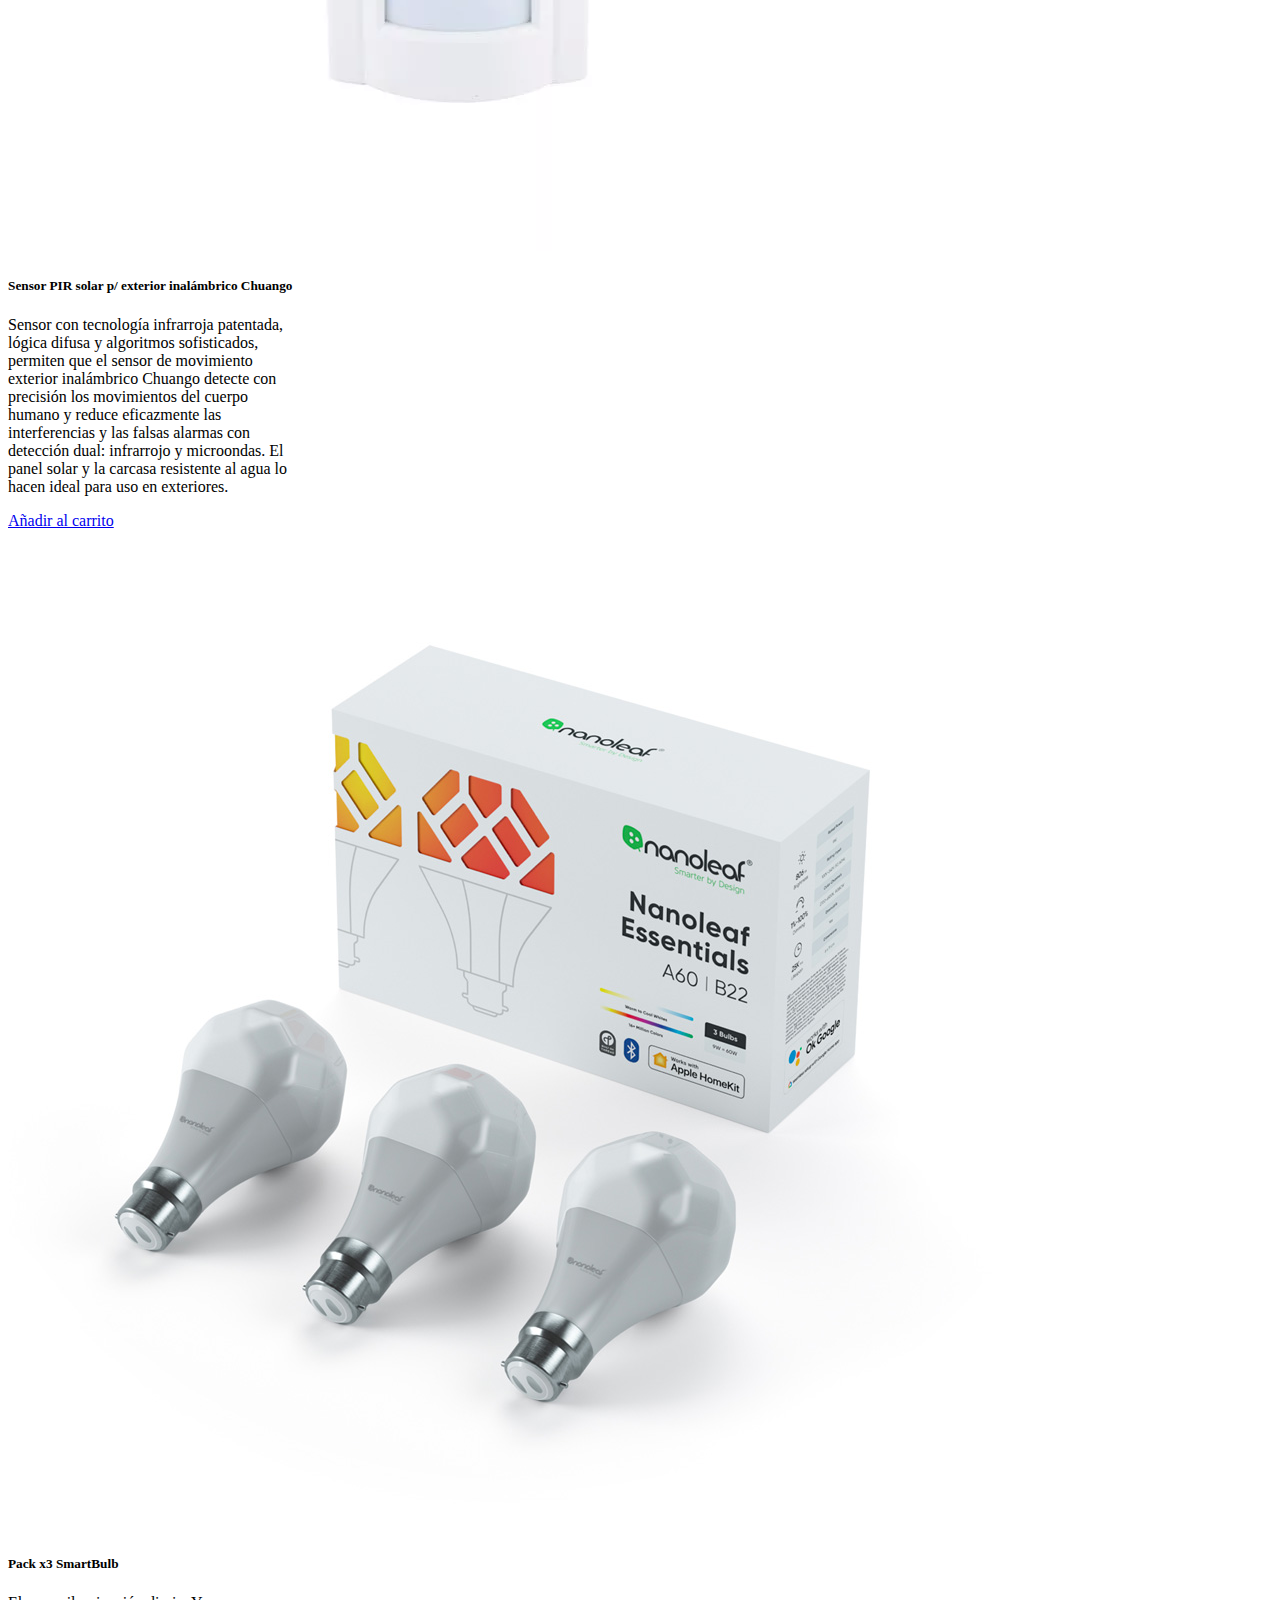
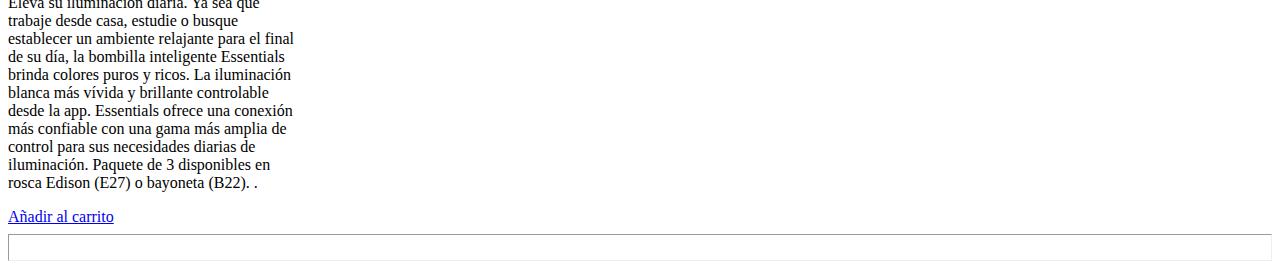
==== commit a7ac580c: "Se actualiza shop" ====
--- a/index.html
+++ b/index.html
@@ -129,9 +129,10 @@
           <div class="card" style="width: 18rem;">
             <img src="./images/shop/aeotec-diy-smart-starter-kit-small.webp" class="card-img-top" alt="...">
             <div class="card-body">
-              <h5 class="card-title">Card title</h5>
-              <p class="card-text">Some quick example text to build on the card title and make up the bulk of the card's content.</p>
-              <a href="#" class="btn btn-primary">Go somewhere</a>
+              <h5 class="card-title">Kit DIY SmartThings Aeotec</h5>
+              <p class="card-text">Todo lo que necesita para comenzar su viaje hacia el hogar inteligente. Este pequeño kit de inicio incluye: Aeotec Smart Hub (SmartThings), Aeotec MultiSensor 6, Aeotec Smart Switch 6 y Aeotec Smart Button. Fácil configuración: simplemente conecte los dispositivos, descargue nuestra APP y agregue sus accesorios inteligentes. Comience de a poco... más tarde podrá ampliar su sistema con nuestra extensa lista de productos inteligentes.
+</p>
+              <a href="#" class="btn btn-primary">Añadir al carrito</a>
             </div>
           </div>
         </div>
@@ -139,9 +140,10 @@
           <div class="card" style="width: 18rem;">
             <img src="./images/shop/chuango-family-home-security-starter-kit-68f.webp" class="card-img-top" alt="...">
             <div class="card-body">
-              <h5 class="card-title">Card title</h5>
-              <p class="card-text">Some quick example text to build on the card title and make up the bulk of the card's content.</p>
-              <a href="#" class="btn btn-primary">Go somewhere</a>
+              <h5 class="card-title">Kit básico de seguridad Chuango</h5>
+              <p class="card-text">Este kit incluye todo lo que necesita para proteger una casa, una oficina, un almacén o una tienda minorista, incluido el concentrador de seguridad Chuango. Fácil instalación. El kit incluye: 1 concentrador de seguridad 3 sensores de movimiento inalámbricos, 2 sensores inalámbricos para puertas/ventanas, 1 sirena interior inalámbrica y 3 controles remotos de llavero. 
+              </p>
+              <a href="#" class="btn btn-primary">Añadir al carrito</a>
             </div>
           </div>
         </div>
@@ -149,9 +151,9 @@
           <div class="card" style="width: 18rem;">
             <img src="./images/shop/chuango-wireless-outdoor-solar-motion-sensor.webp"  class="card-img-top" alt="...">
             <div class="card-body">
-              <h5 class="card-title">Card title</h5>
-              <p class="card-text">Some quick example text to build on the card title and make up the bulk of the card's content.</p>
-              <a href="#" class="btn btn-primary">Go somewhere</a>
+              <h5 class="card-title">Sensor PIR solar p/ exterior inalámbrico Chuango</h5>
+              <p class="card-text">Sensor con tecnología infrarroja patentada, lógica difusa y algoritmos sofisticados, permiten que el sensor de movimiento exterior inalámbrico Chuango detecte con precisión los movimientos del cuerpo humano y reduce eficazmente las interferencias y las falsas alarmas con detección dual: infrarrojo y microondas. El panel solar y la carcasa resistente al agua lo hacen ideal para uso en exteriores.</p>
+              <a href="#" class="btn btn-primary">Añadir al carrito</a>
             </div>
           </div>
         </div>
@@ -159,9 +161,10 @@
           <div class="card" style="width: 18rem;">
             <img src="./images/shop/nanoleaf-essentials-smart-bulb-b22-3-pack.jpg" class="card-img-top" alt="...">
             <div class="card-body">
-              <h5 class="card-title">Card title</h5>
-              <p class="card-text">Some quick example text to build on the card title and make up the bulk of the card's content.</p>
-              <a href="#" class="btn btn-primary">Go somewhere</a>
+              <h5 class="card-title">Pack x3 SmartBulb</h5>
+              <p class="card-text">Eleva su iluminación diaria. Ya sea que trabaje desde casa, estudie o busque establecer un ambiente relajante para el final de su día, la bombilla inteligente Essentials brinda colores puros y ricos. La iluminación blanca más vívida y brillante controlable desde la app. Essentials ofrece una conexión más confiable con una gama más amplia de control para sus necesidades diarias de iluminación. Paquete de 3 disponibles en rosca Edison (E27) o bayoneta (B22).
+                .</p>
+              <a href="#" class="btn btn-primary">Añadir al carrito</a>
             </div>
           </div>
         </div>
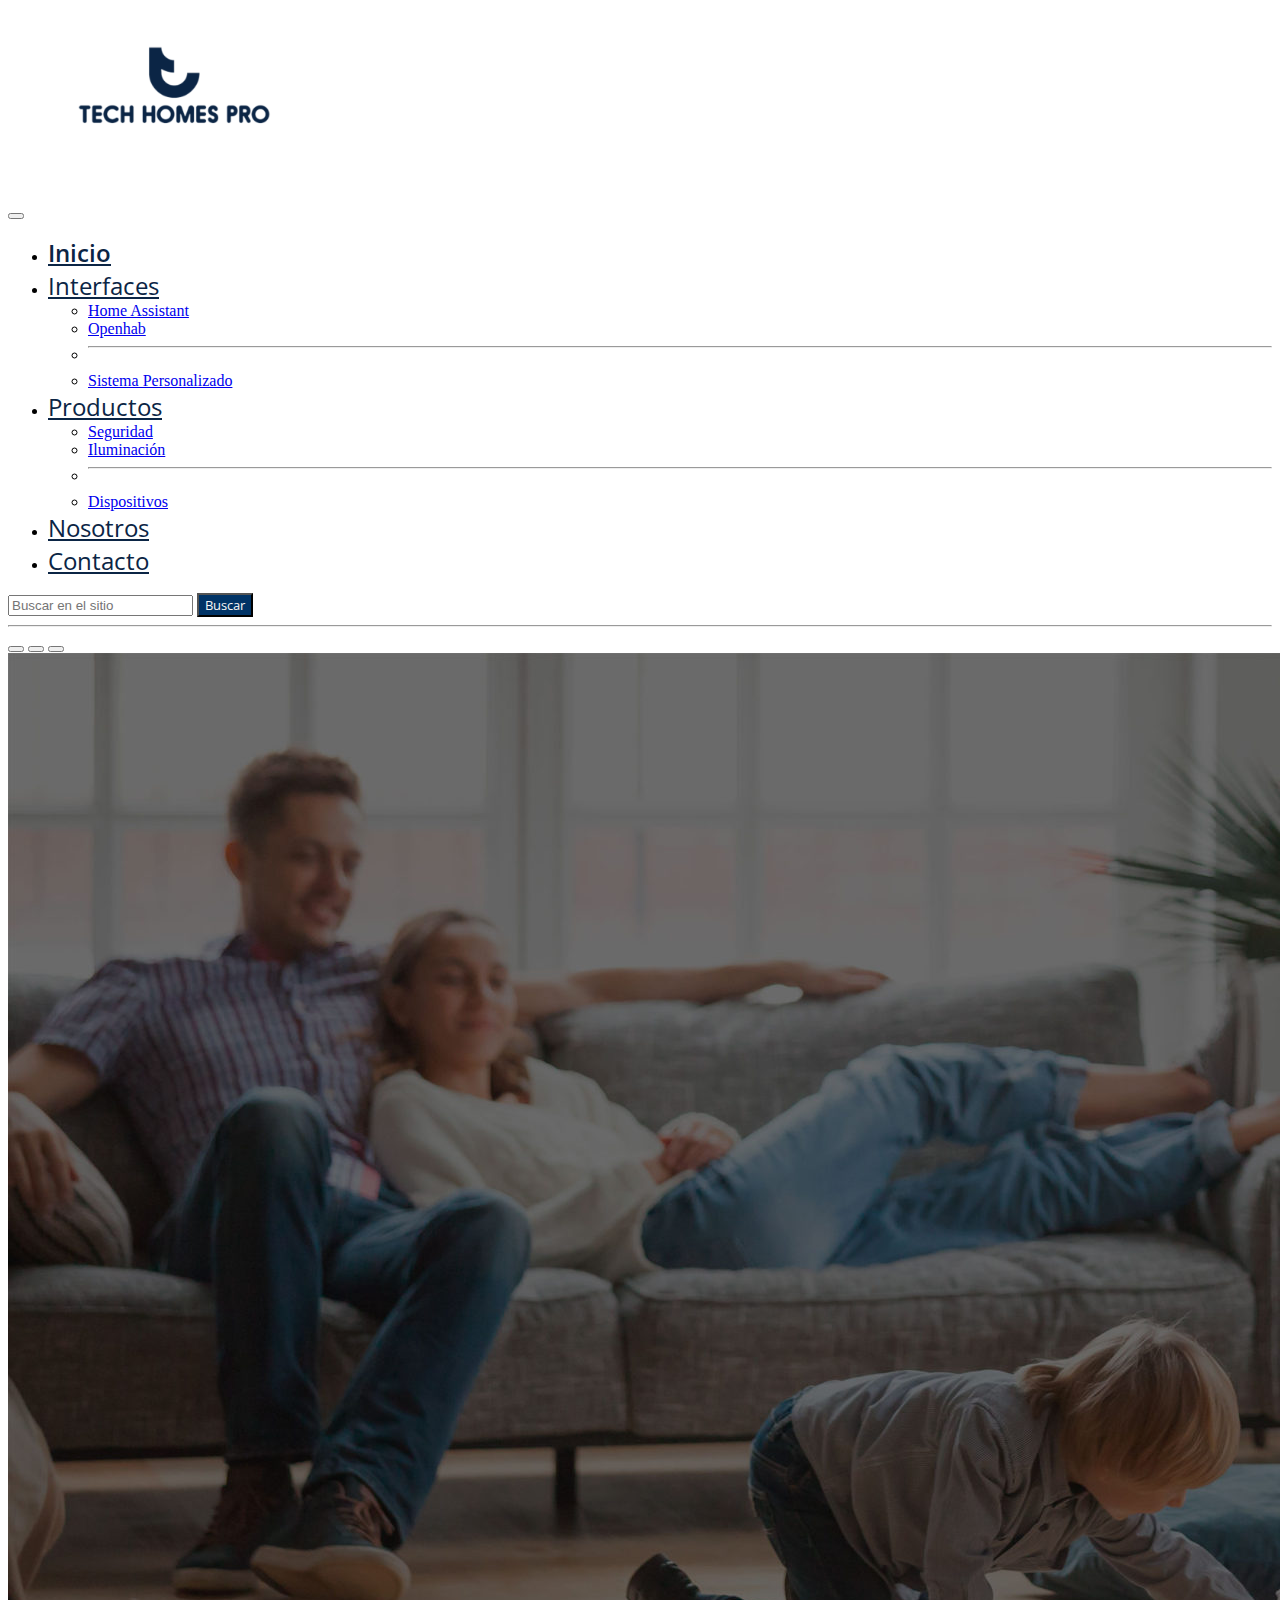
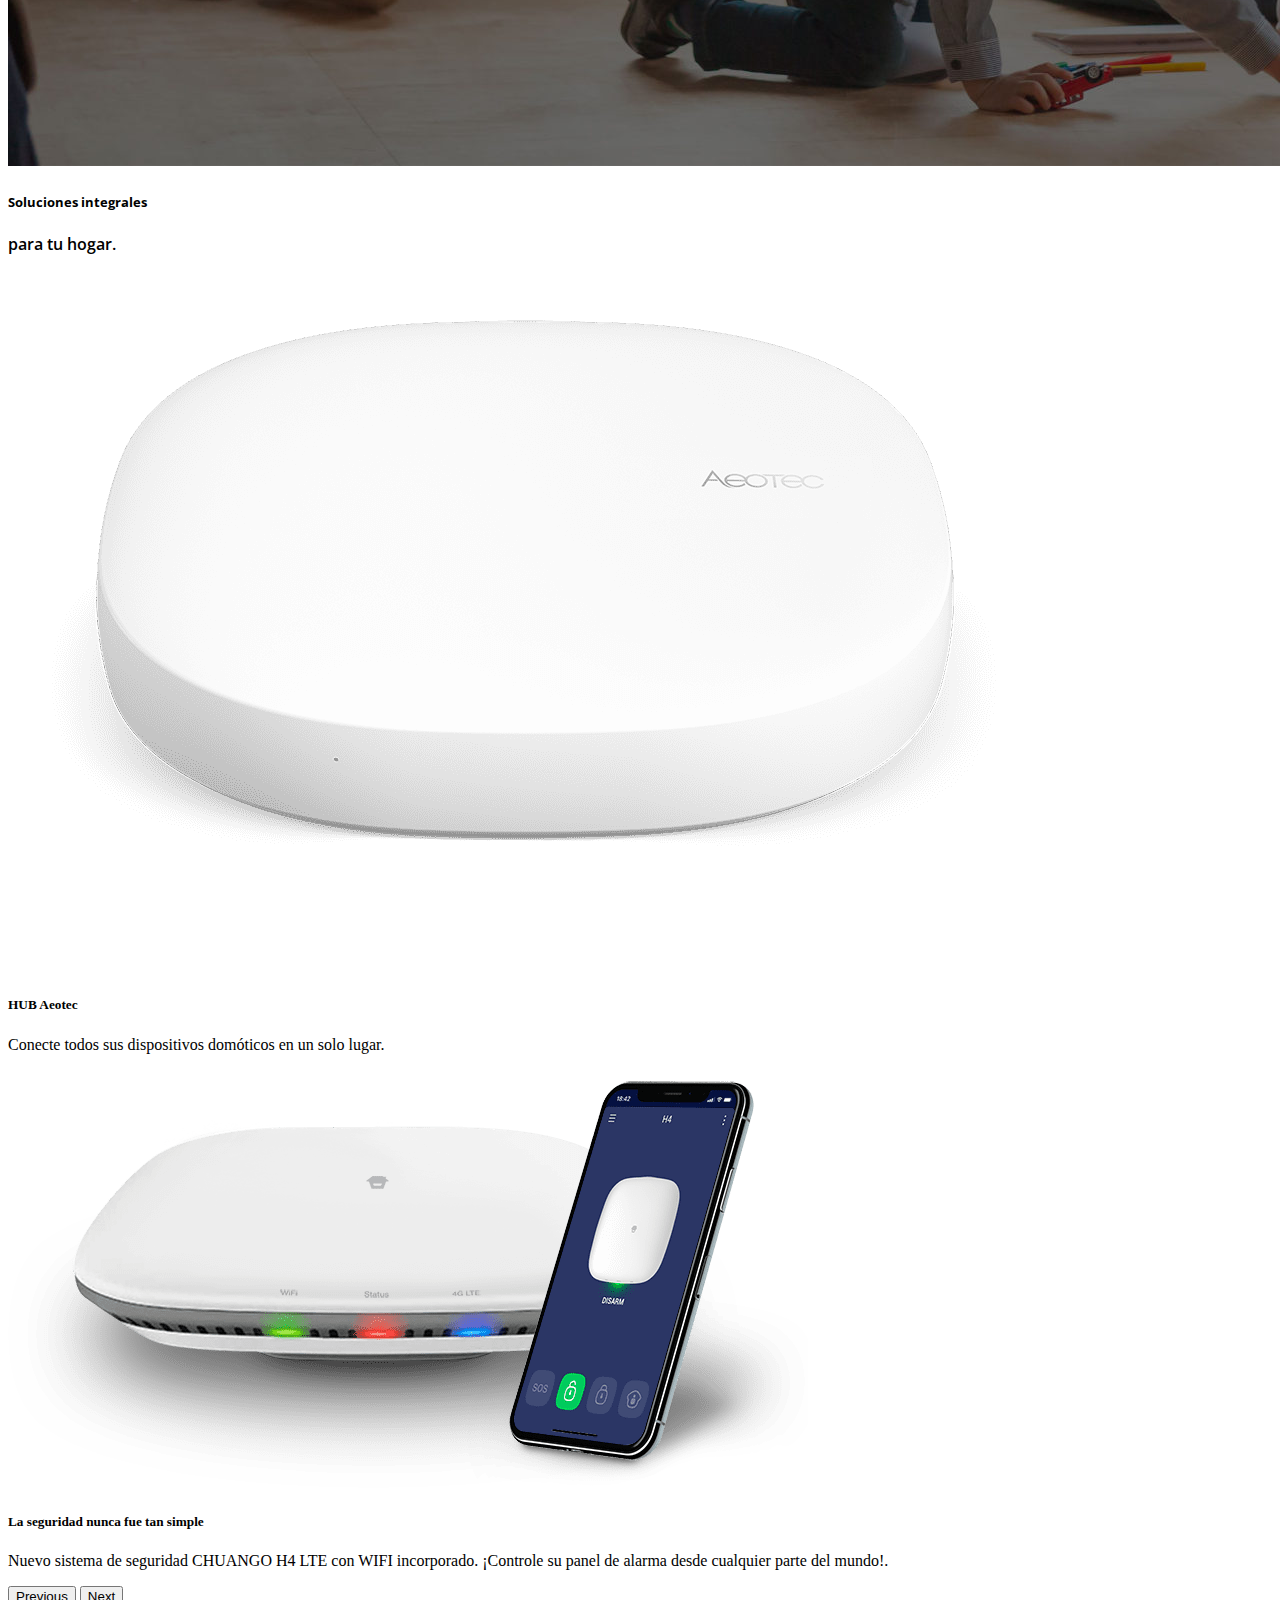
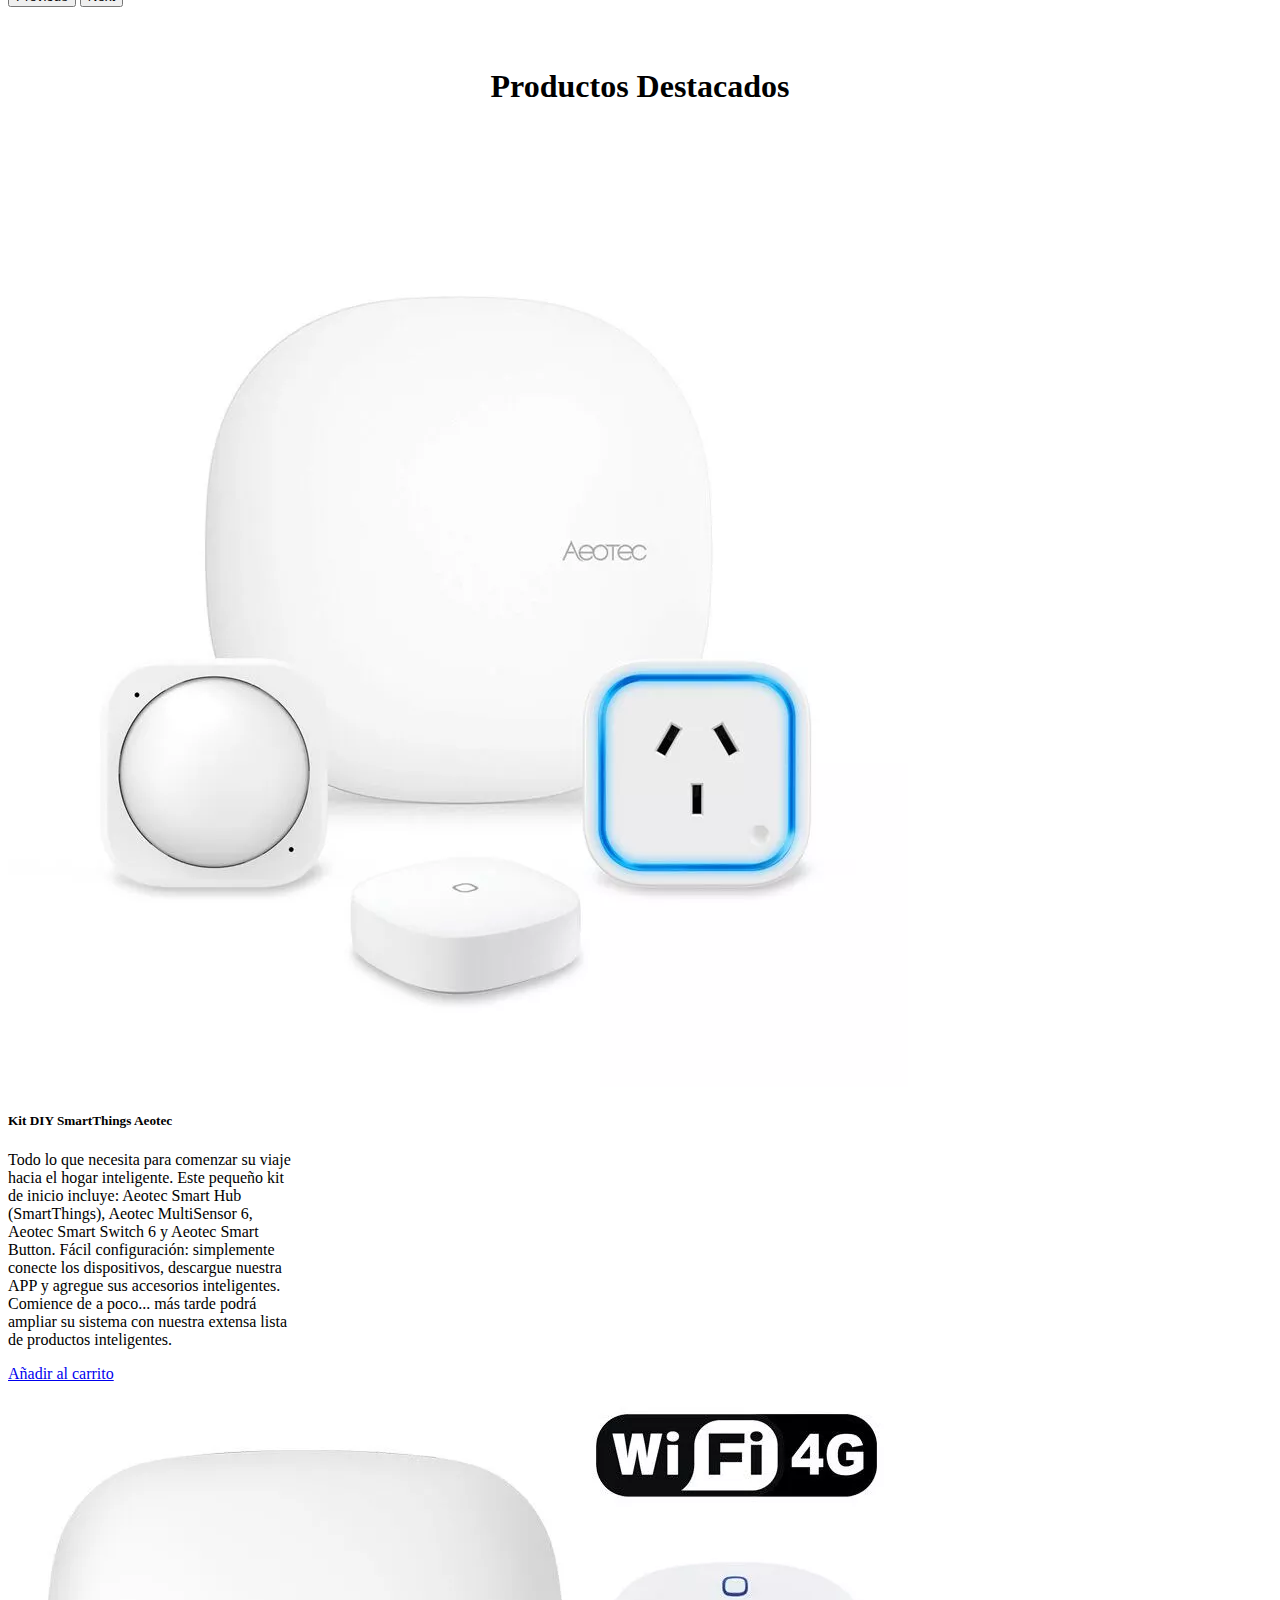
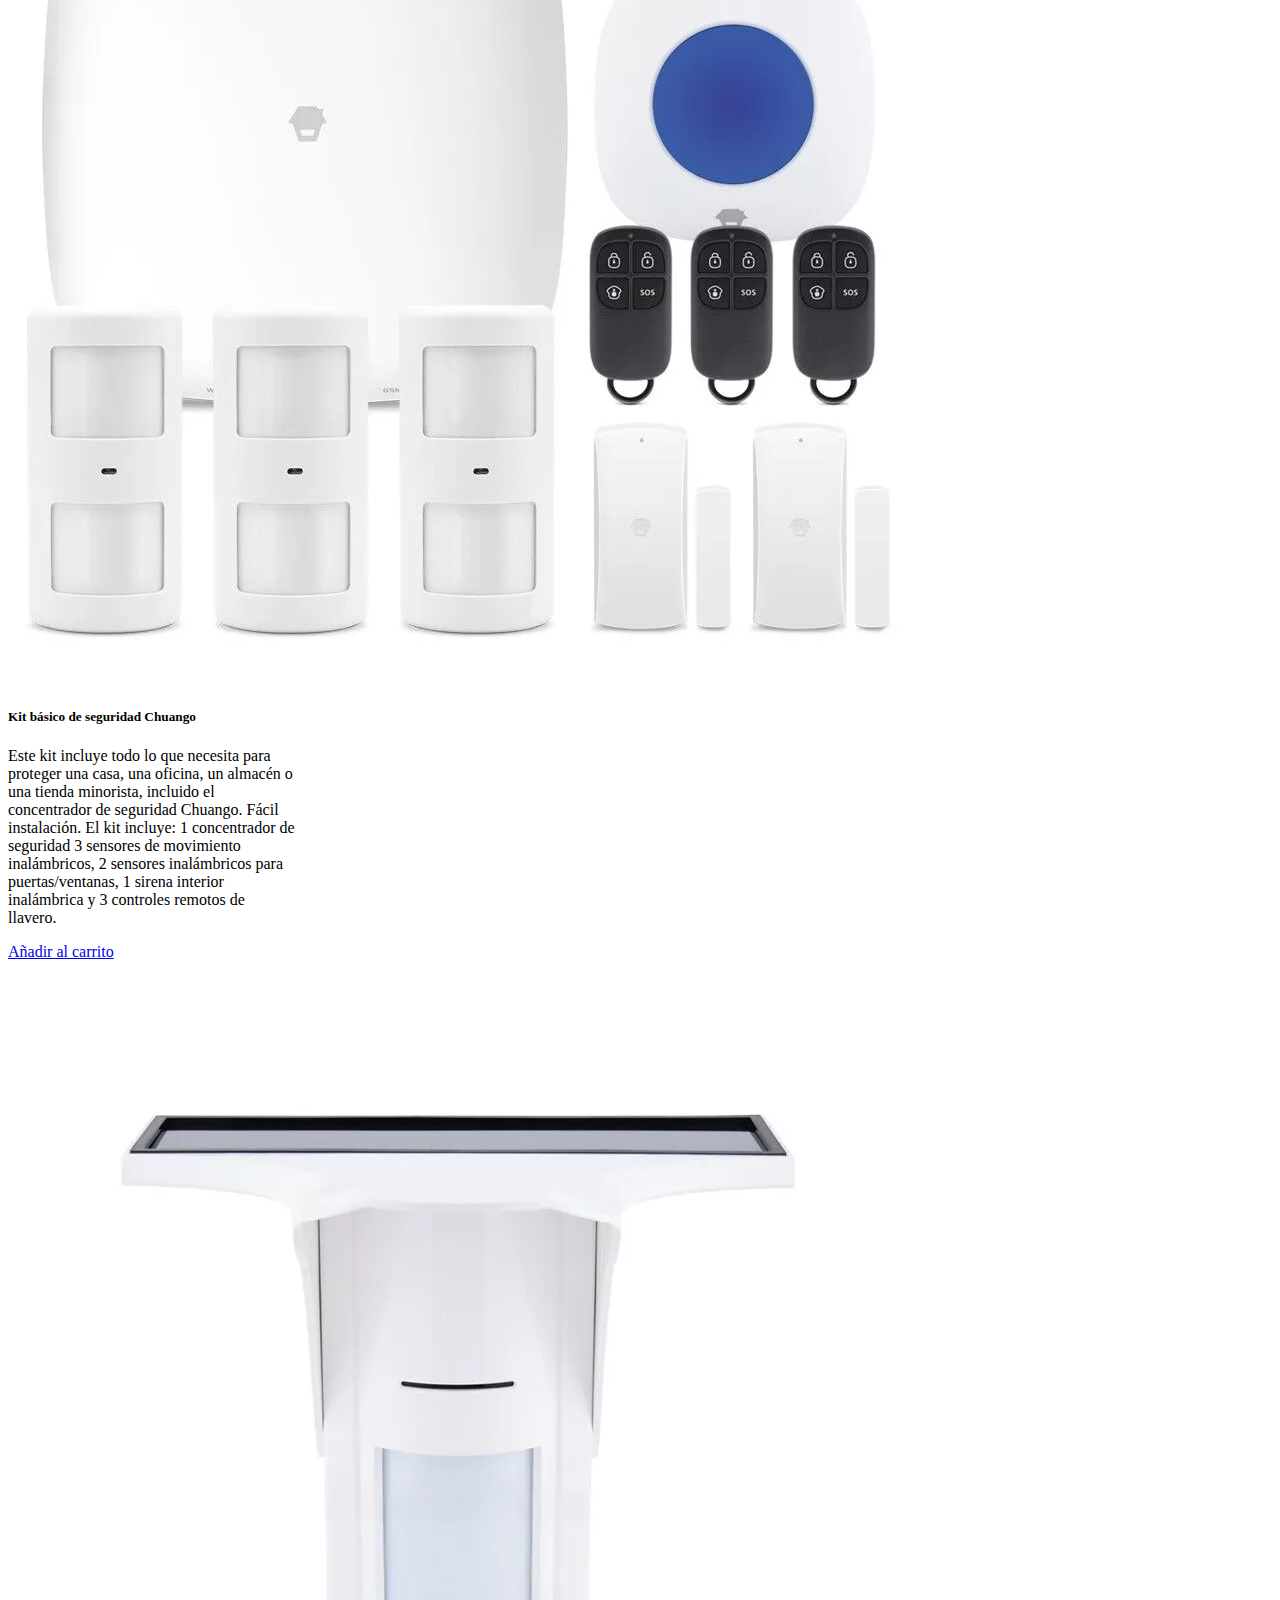
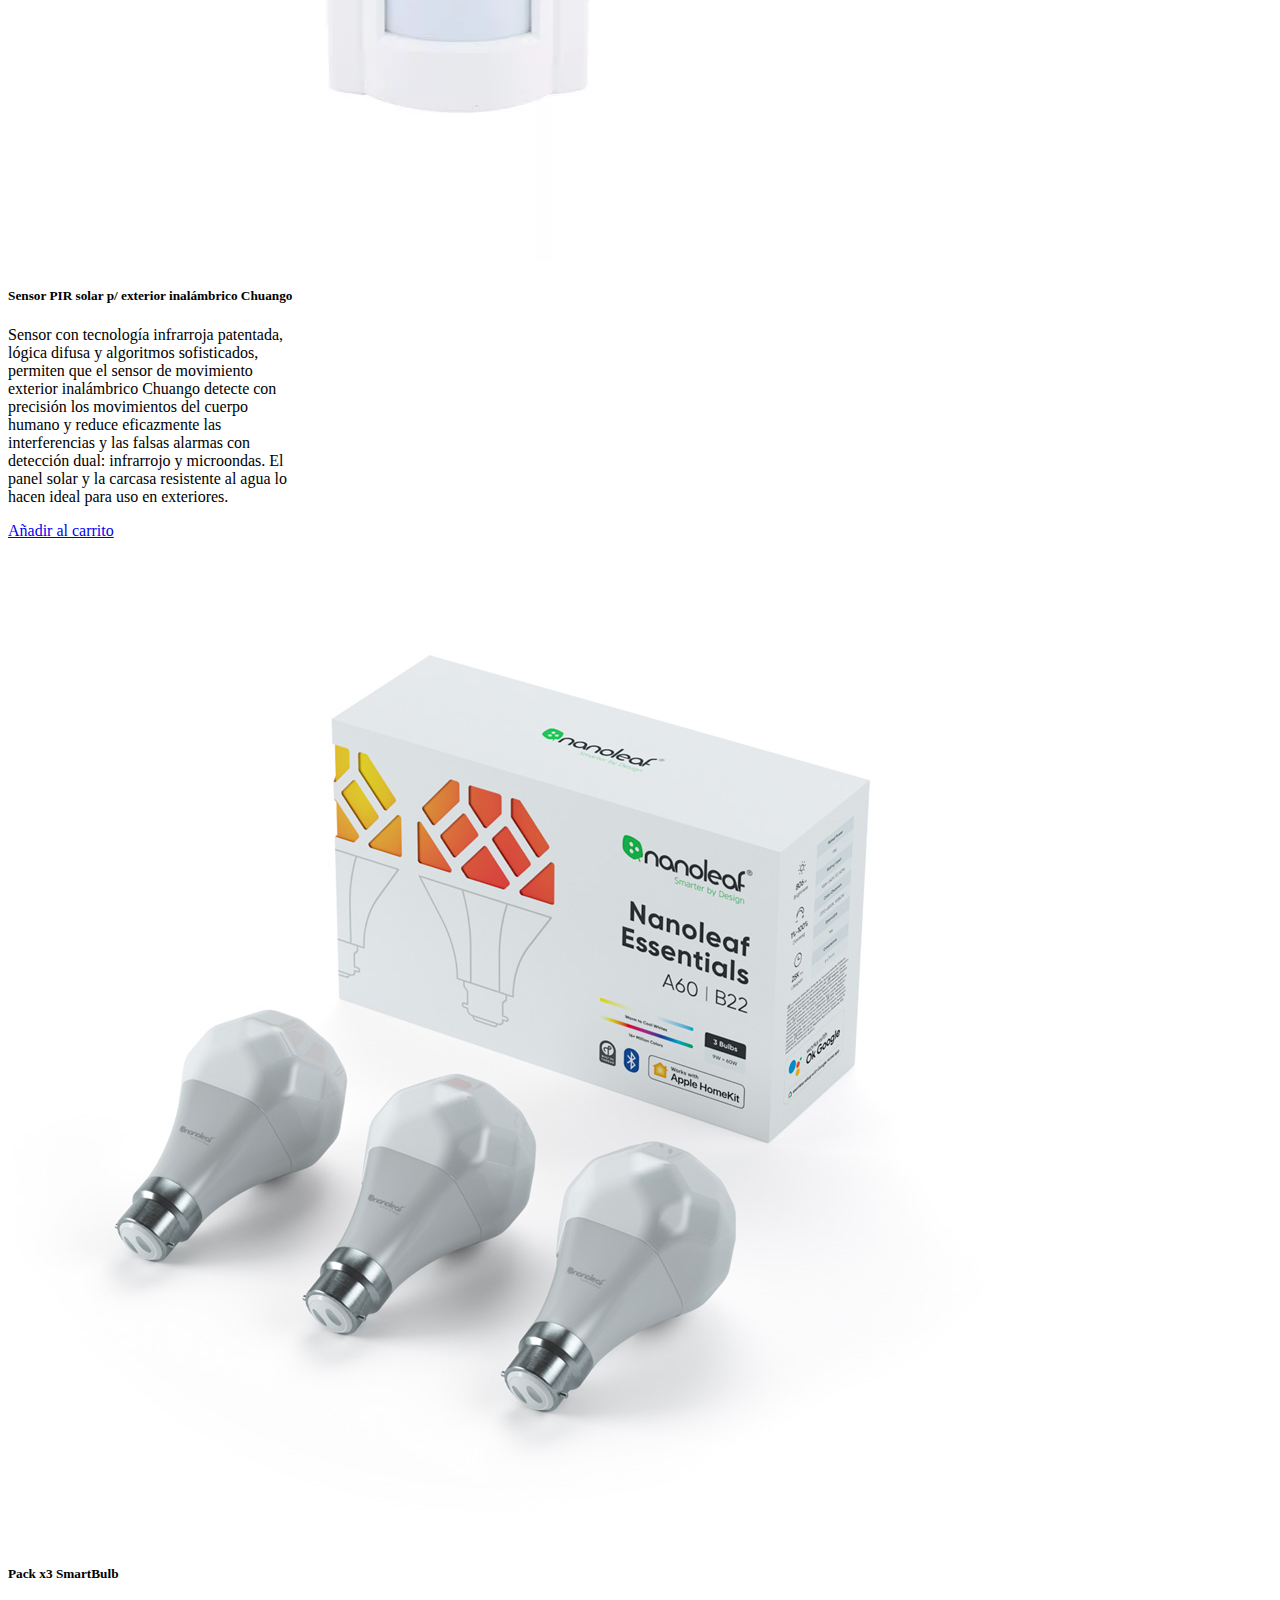
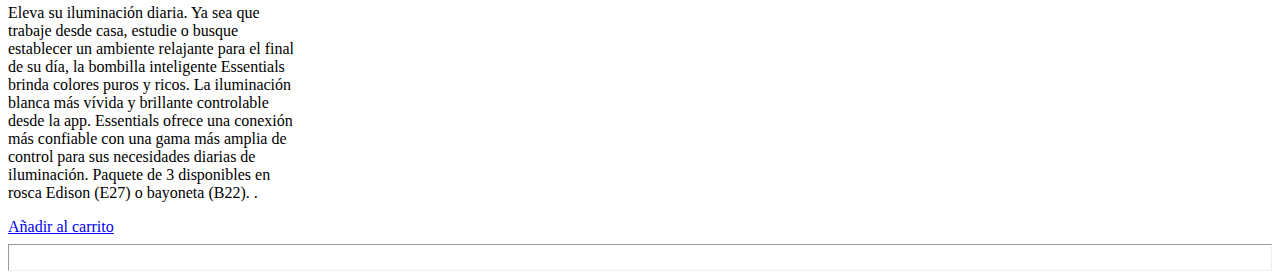
==== commit b3249572: "Actualizacion del shop, index y styles" ====
--- a/index.html
+++ b/index.html
@@ -20,7 +20,7 @@
   <header>
     <nav class="navbar navbar-expand-lg bg-body-tertiary">
       <div class="container-fluid">
-        <figure class="navbar-brand" href="#"><img src="./images/logo.png" alt="Logo">
+        <figure class="navbar-brand" href="./index.html"><img src="./images/logo.png" alt="Logo">
         </figure>
         <button class="navbar-toggler" type="button" data-bs-toggle="collapse" data-bs-target="#navbarSupportedContent"
           aria-controls="navbarSupportedContent" aria-expanded="false" aria-label="Toggle navigation">
--- a/styles/style.css
+++ b/styles/style.css
@@ -1,19 +1,31 @@
 .titulos {
 font-size: 2rem;
 text-align: center;
+font-family: 'Playfair Display', serif;
 }
 .navbar-brand img{
     padding: 20px;
     width: 25vh
 }
+button.btn.btn-outline-success {
+    color: #F5F5F5;
+    background-color: #003366;
+    font-family: 'Open Sans', sans-serif;
+}
+.form-control .me-2{
+color:#F5F5F5 ;
 
+
+}
 .nav-link{
     font-size: 1.5rem;
     font-family: 'Open Sans', sans-serif;
+    color: #0B2545;
 }
 .active
 {
     font-weight: 600;
+    font-family: 'Open Sans', sans-serif;
 }
 
 .subtitulo {
@@ -21,15 +33,32 @@
 font-weight: 800;
 font-size: large;
 display: flex;
-align-items: center;
+padding-left: 8rem;
+}
+.encabezado{
+    text-align: center;
+    padding: 1.5rem;
+    font-size: 2rem;
+    font-family: 'Montserrat', sans-serif;
 }
 .ruta {
 text-align: center;
 font-size: 1.5rem;
 padding-bottom: 30px;
+color: #0A3D91;
 }
 .parrafo {
-text-align: center;
+text-align: justify;
+padding-left: 6rem;
+padding-right: 6rem;
+color: #0A3D91;
+margin-bottom: 2rem;
+font-family: 'Lato', sans-serif;
+font-weight: 600;
+}
+.titulos{
+    color: #003366;
+    font-family: 'Playfair Display'
 }
 
 .producto img{
@@ -39,7 +68,10 @@
 border-radius: 100px;
 width: 150px;
 height: 150px;
-
+}
+h3 , h4 {
+color: #003366;
+    text-align: center;
 }
 #destacados{
 text-align: center;
@@ -51,10 +83,17 @@
     padding-bottom: 25px;
 }
  /* 
-font-family: 'Lato', sans-serif;
-font-family: 'Montserrat', sans-serif;
-font-family: 'Open Sans', sans-serif;
-font-family: 'Playfair Display', serif; 
+font-family: 'Lato', sans-serif; textos largos
+font-family: 'Montserrat', sans-serif; encabezados y titulos
+font-family: 'Open Sans', sans-serif; botones y navbar
+font-family: 'Playfair Display', serif; titulos importantes/ruta
 */
 
-  
+/*
+Azul oscuro (#003366) elementos destacados
+Azul medianoche (#1A237E) areas imnportantes
+Azul cobalto (#0A3D91) 
+Azul claro (#4FC3F7)
+Gris claro (#F5F5F5)
+Blanco (#FFFFFF)
+*/
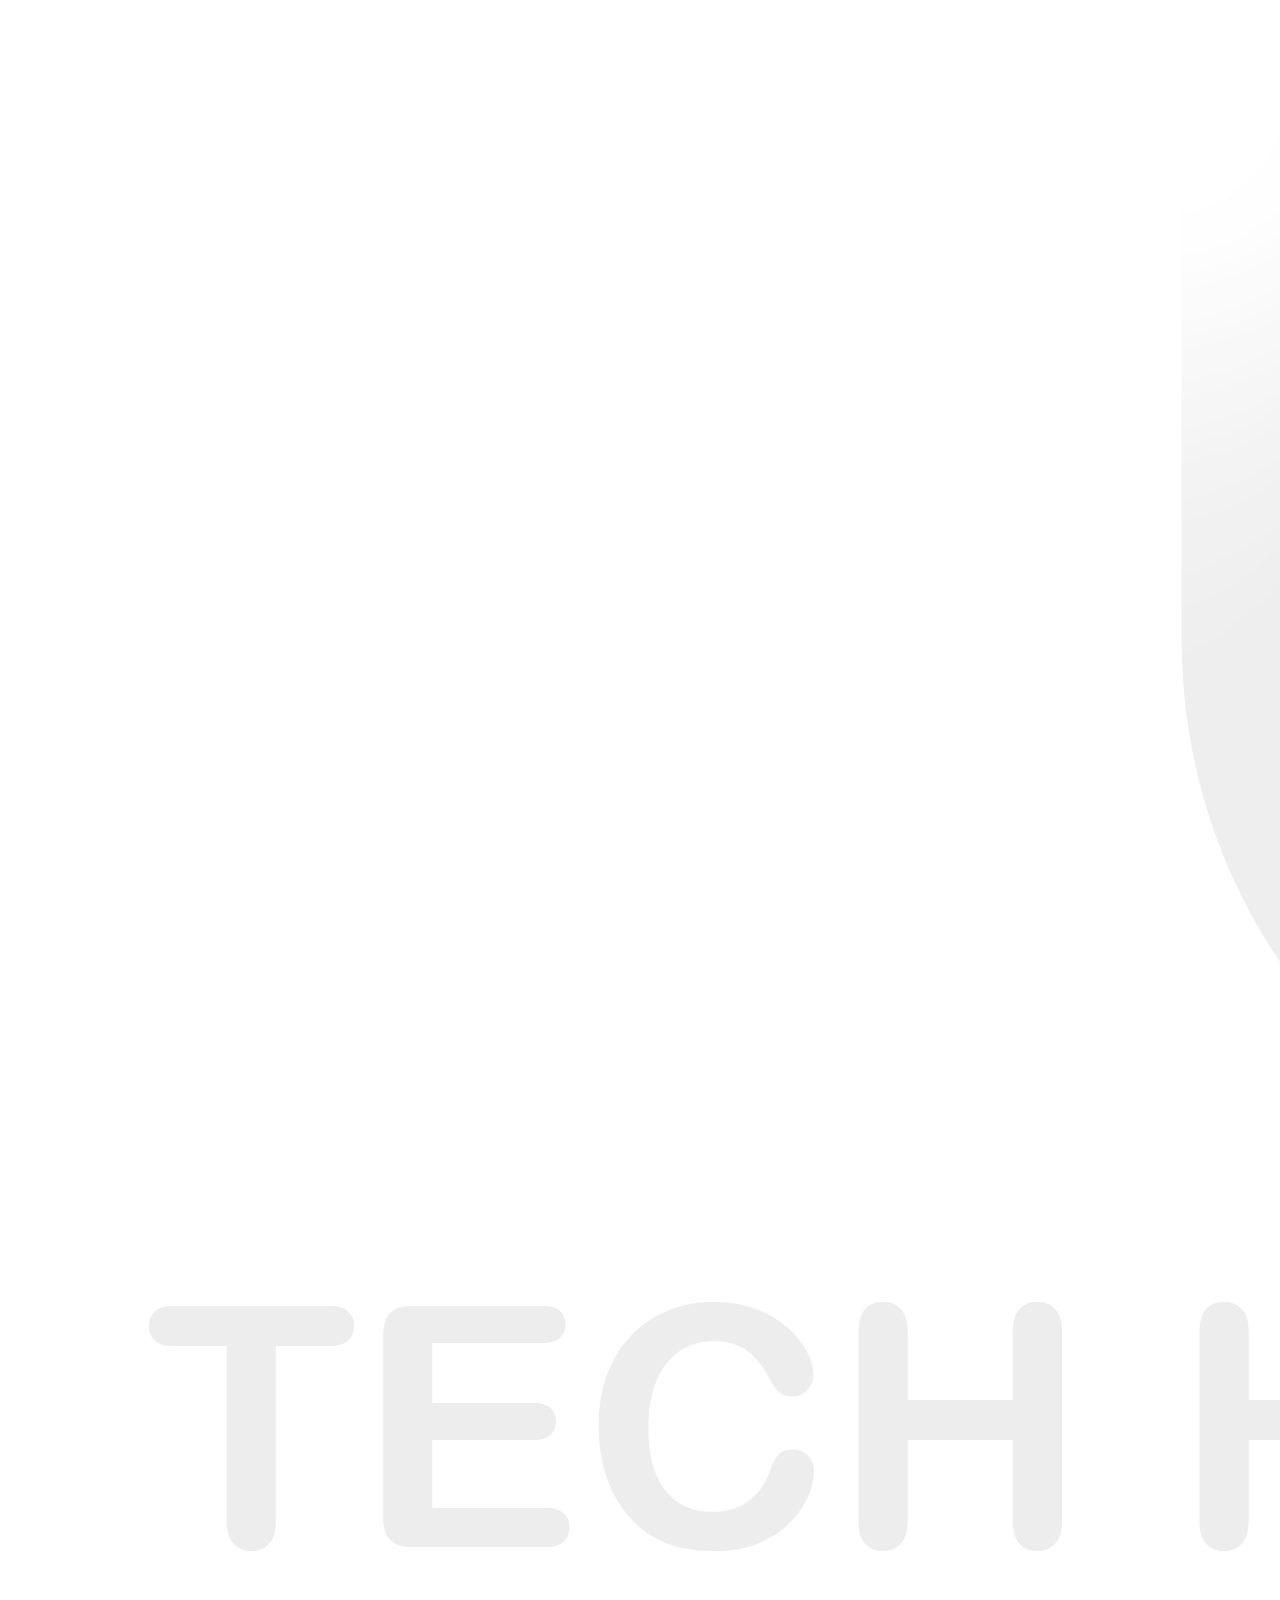
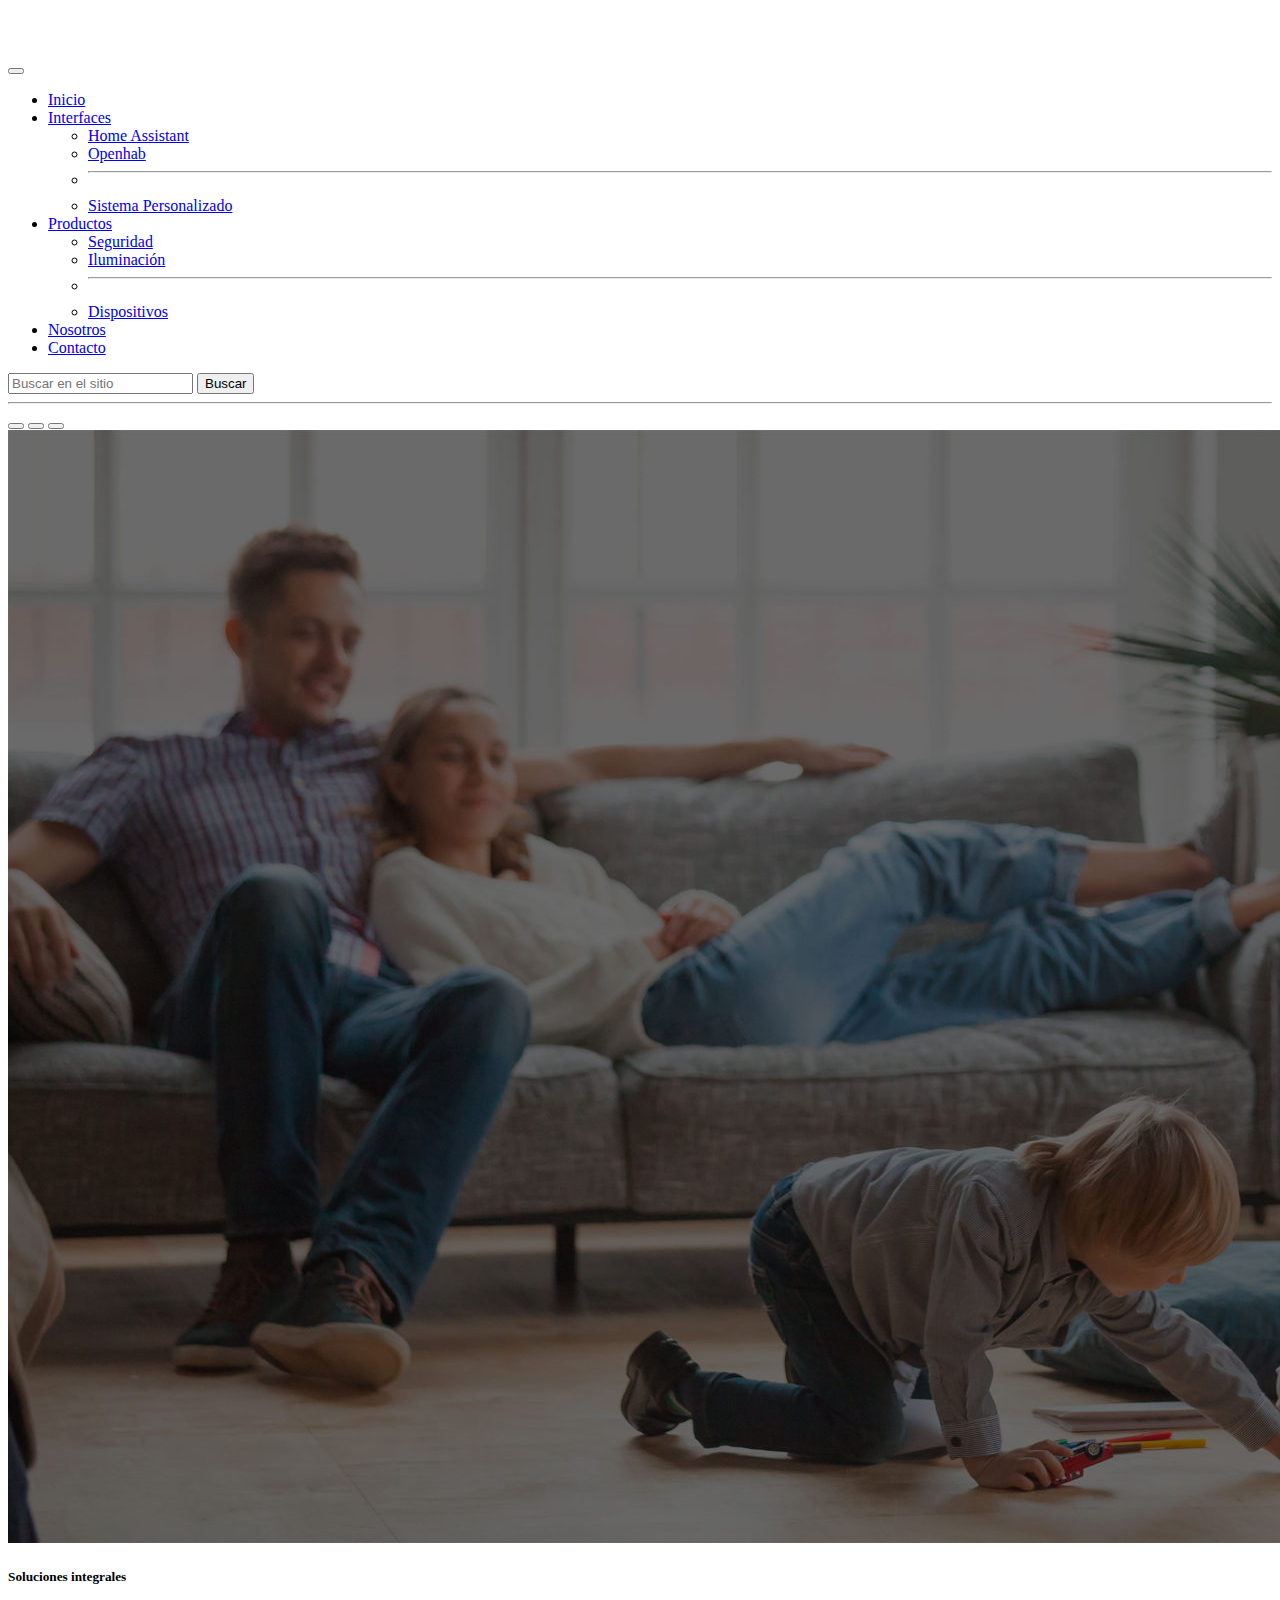
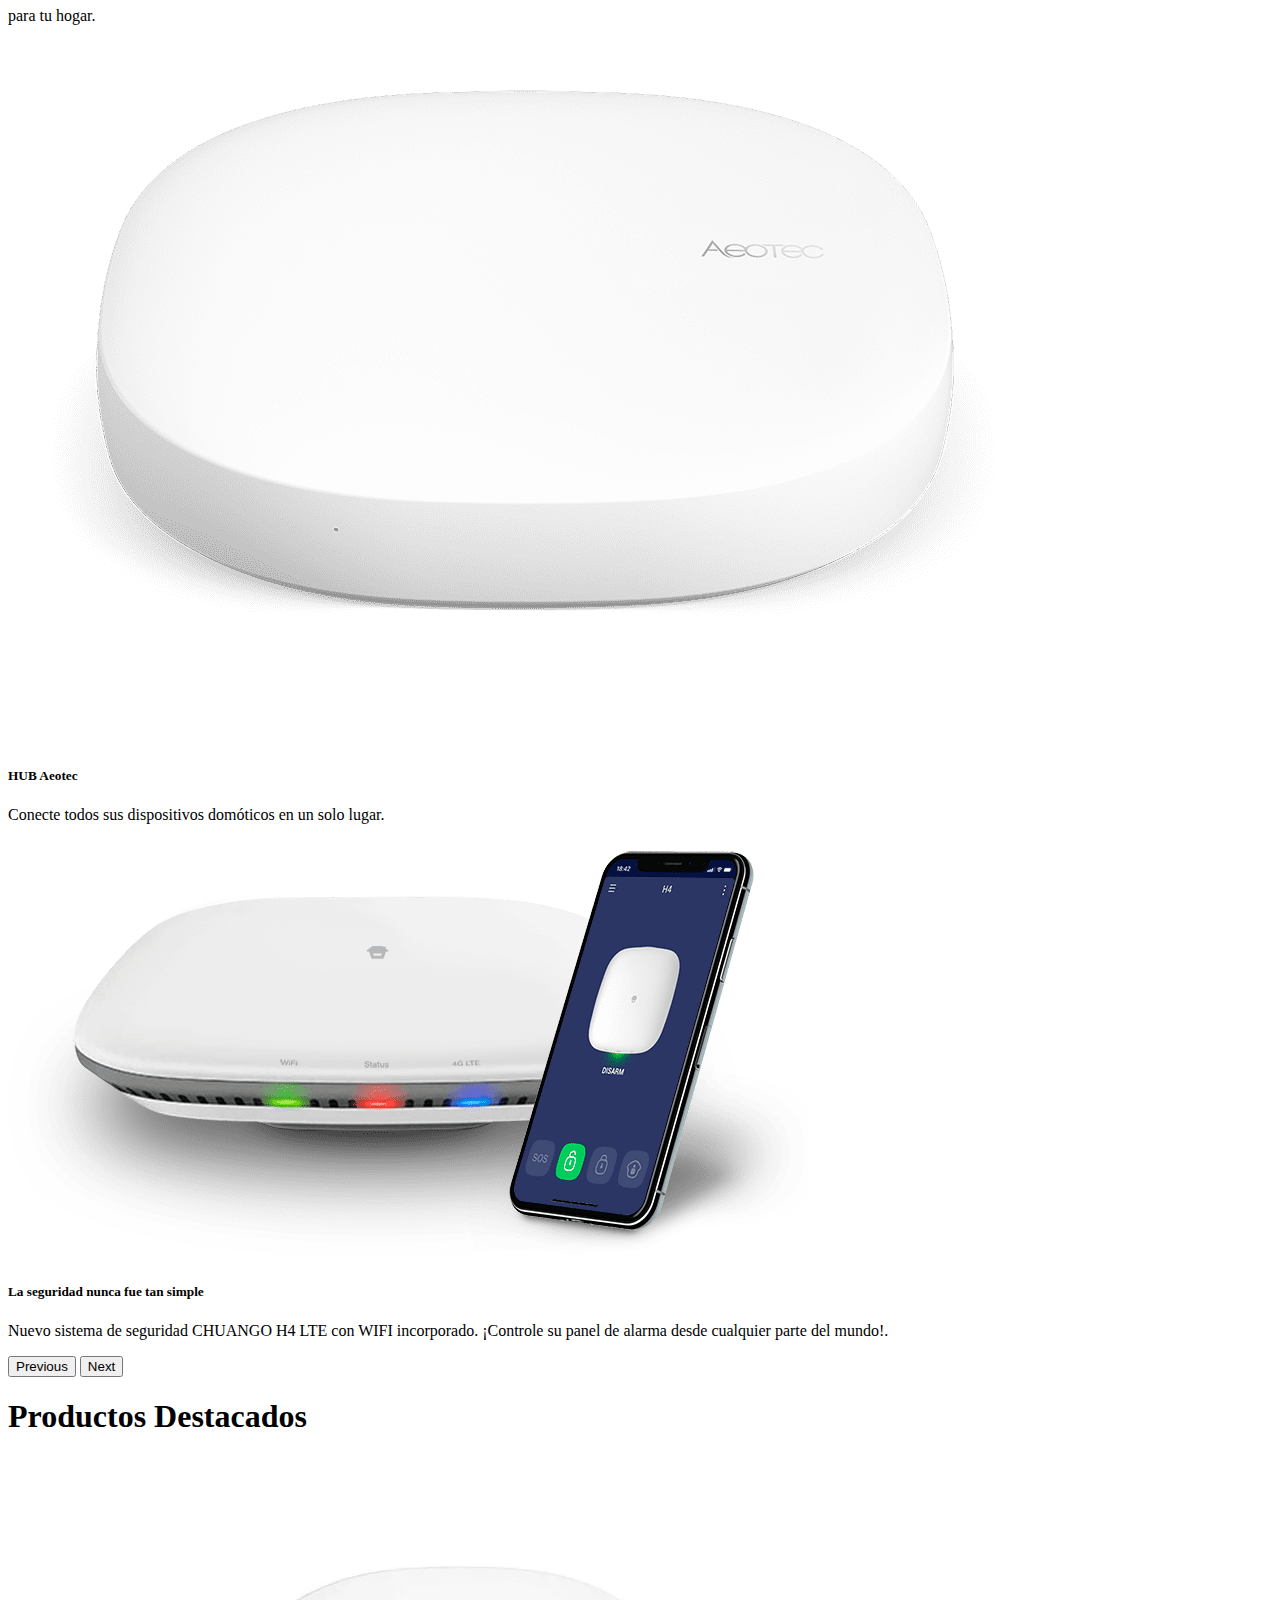
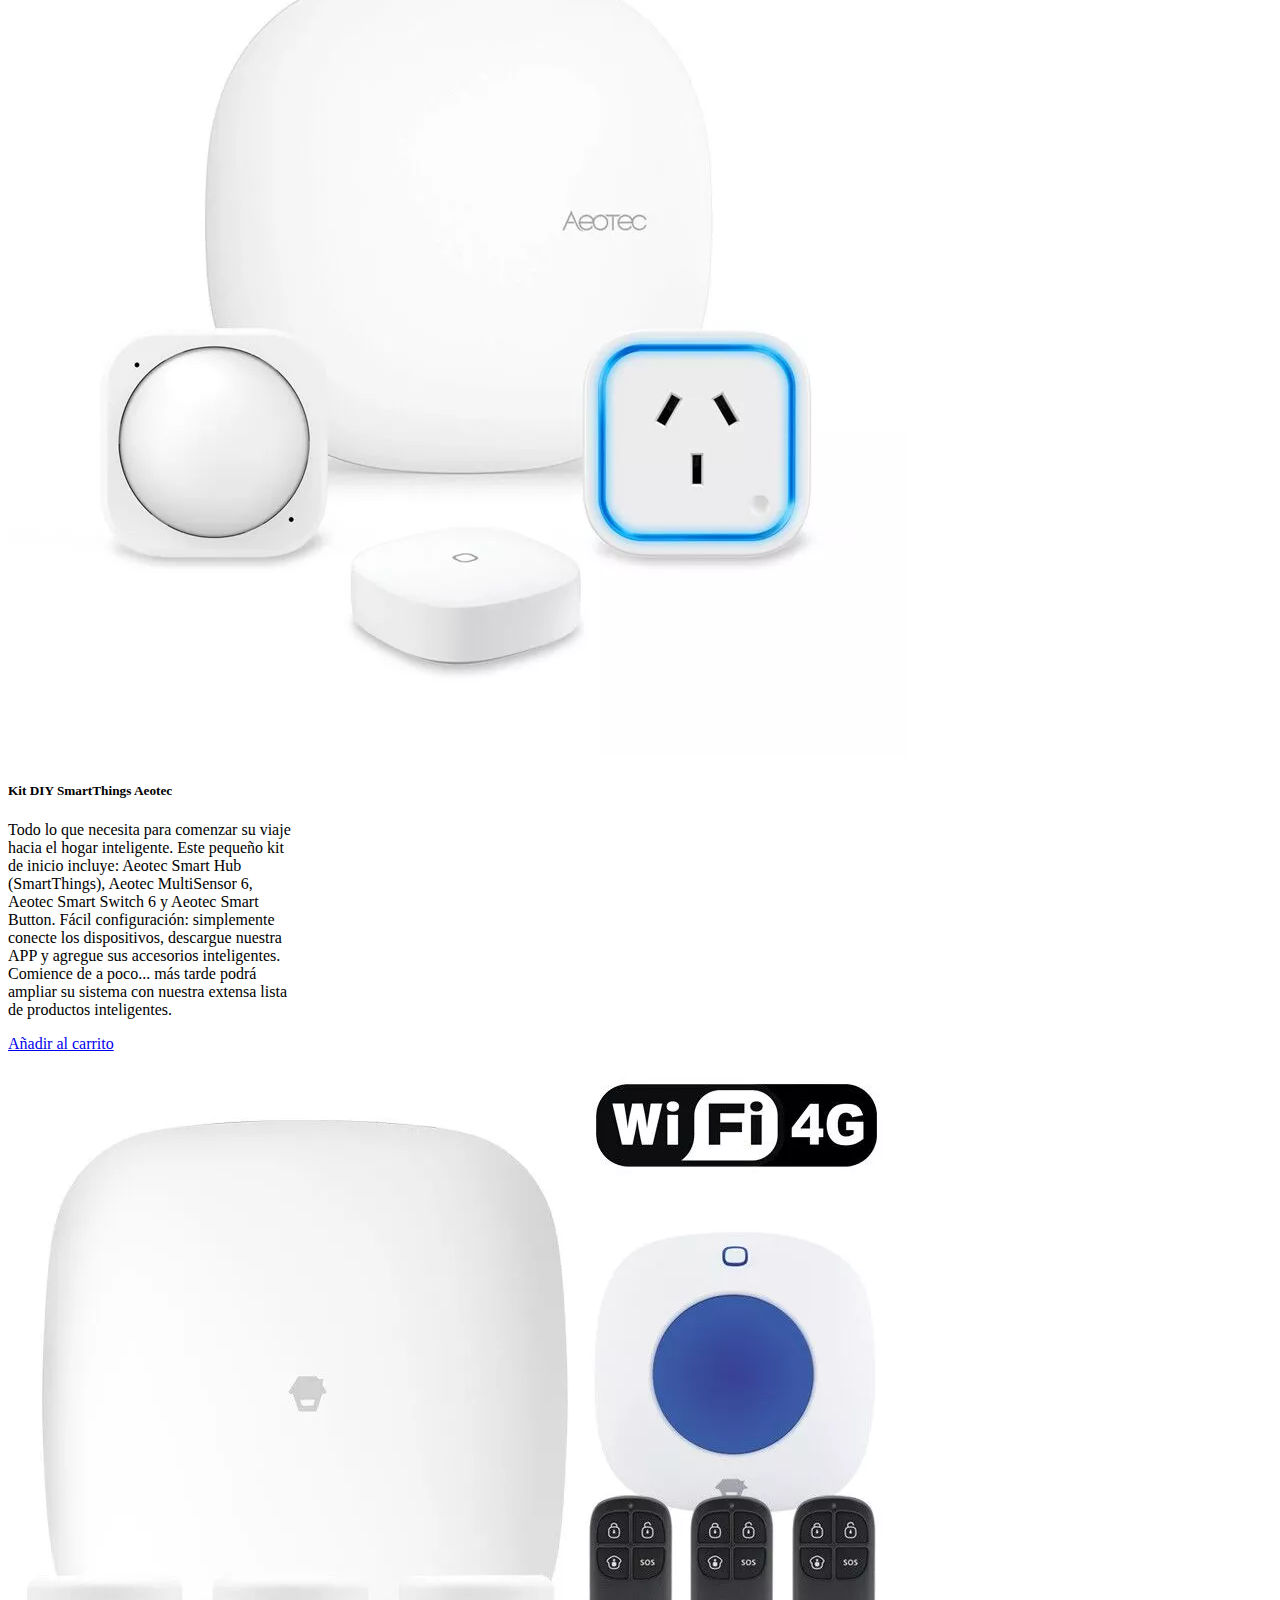
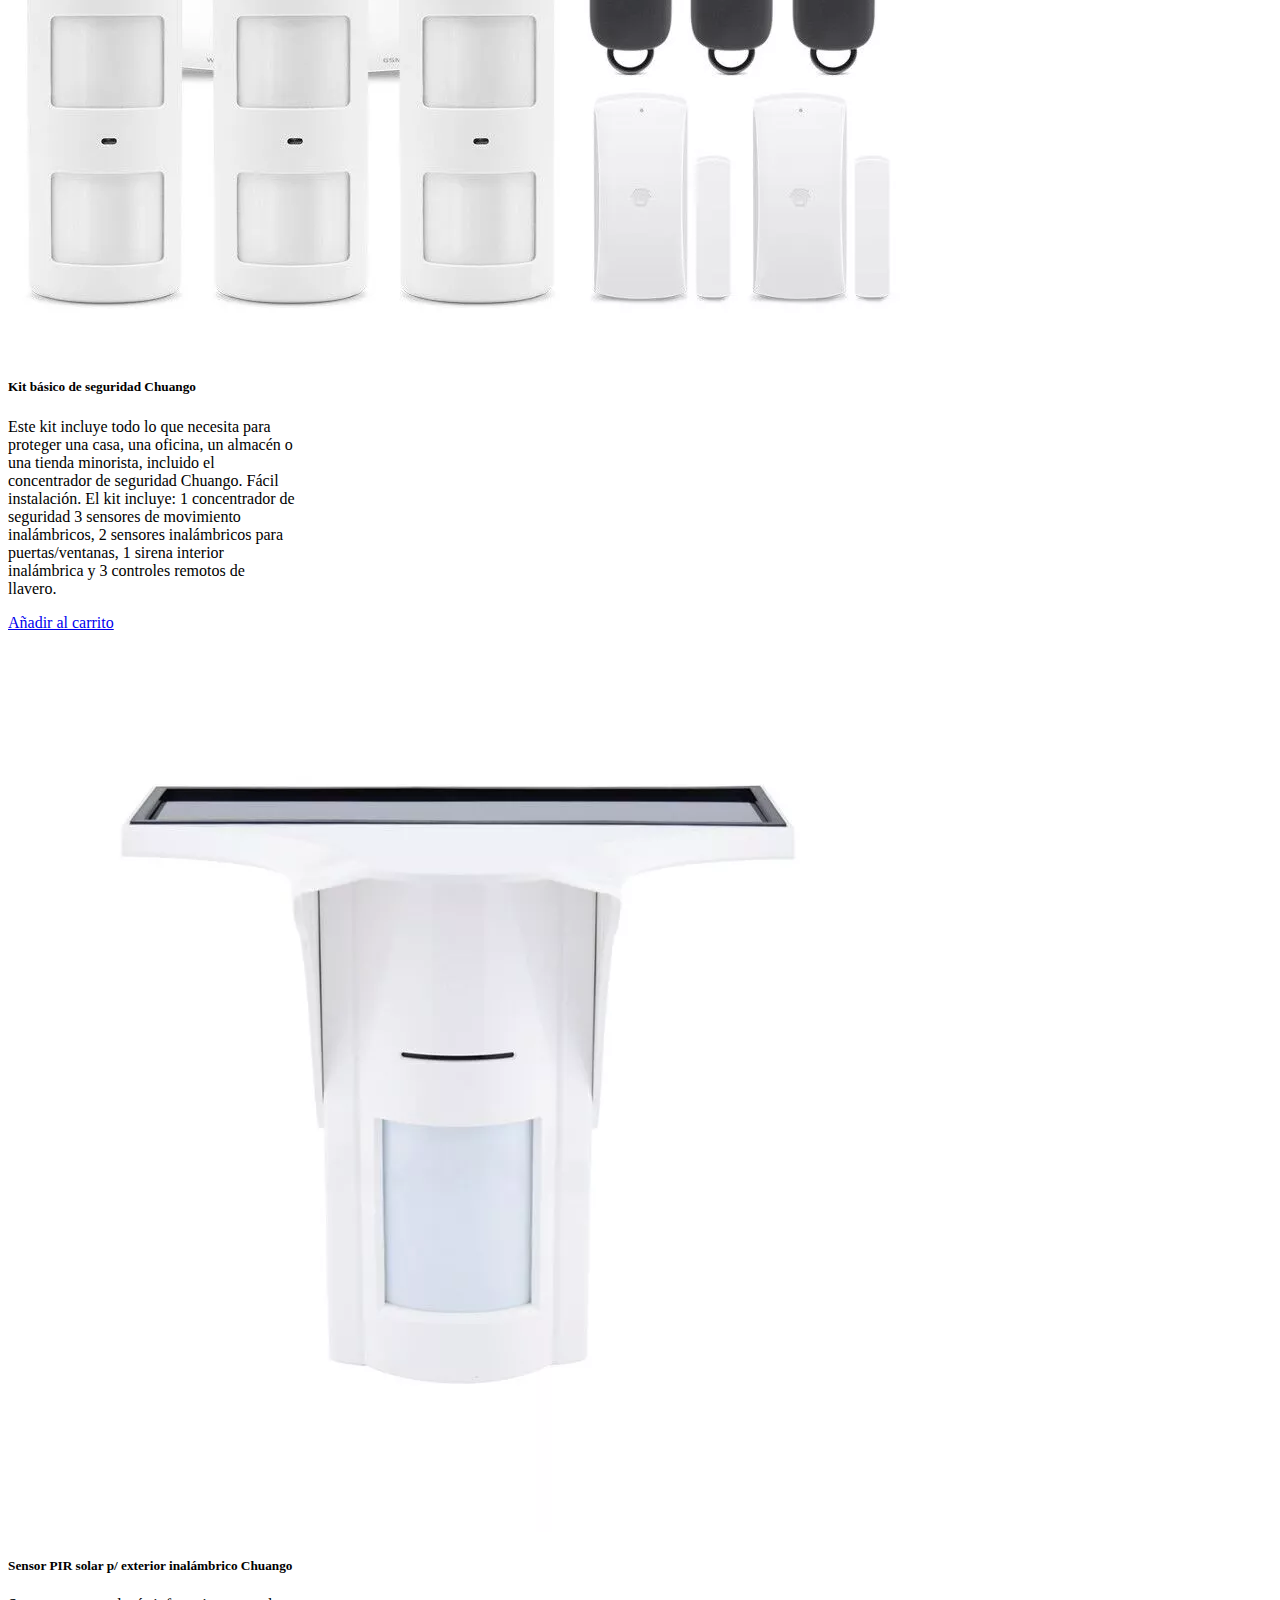
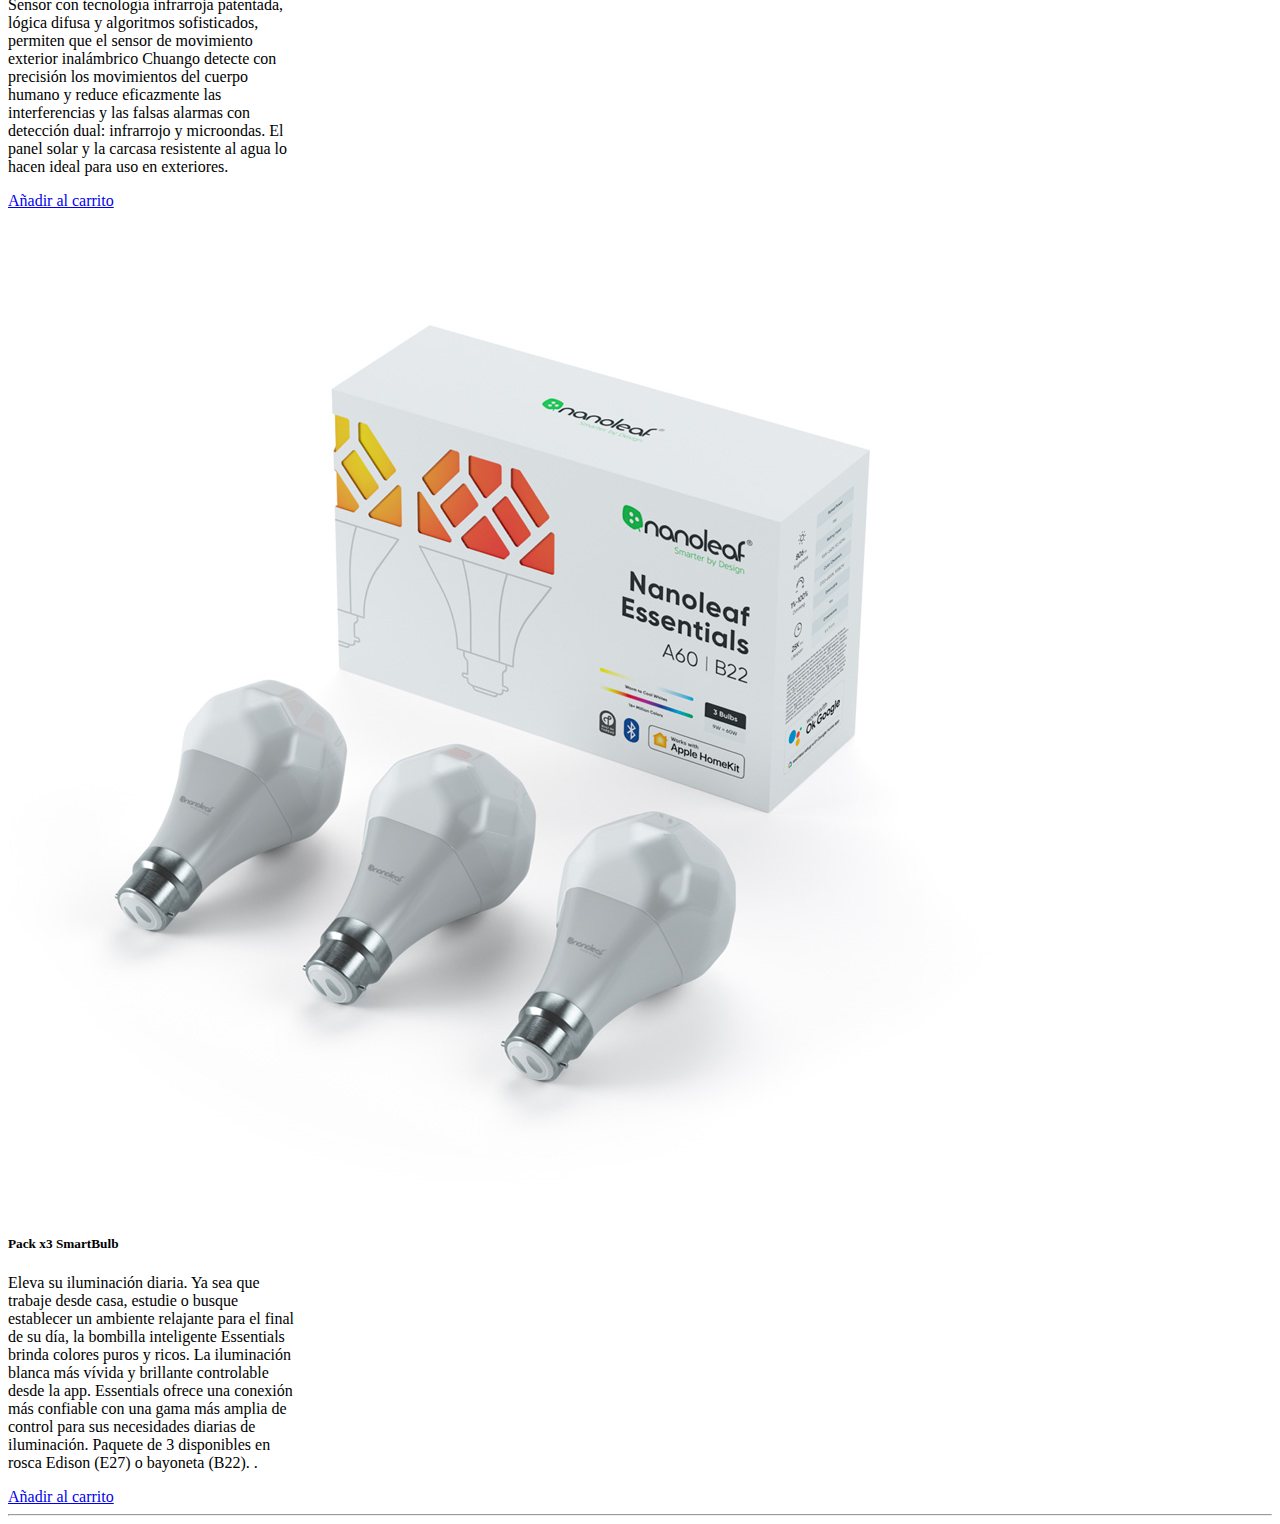
==== commit 3f96a669: "Agregando SASS" ====
--- a/index.html
+++ b/index.html
@@ -13,7 +13,7 @@
   <link
     href="https://fonts.googleapis.com/css2?family=Lato:wght@300&family=Montserrat:wght@500&family=Open+Sans:wght@300;400&family=Playfair+Display:wght@400;500&display=swap"
     rel="stylesheet">
-  <link rel="stylesheet" href="./styles/style.css">
+  <link rel="stylesheet" href="./styles/styles.css">
 </head>
 
 <body>
--- a/styles/styles.css
+++ b/styles/styles.css
@@ -0,0 +1,20 @@
+.navbar-brand {
+  width: 5vh;
+}
+
+/* 
+font-family: 'Lato', sans-serif; textos largos
+font-family: 'Montserrat', sans-serif; encabezados y titulos
+font-family: 'Open Sans', sans-serif; botones y navbar
+font-family: 'Playfair Display', serif; titulos importantes/ruta
+*/
+/*
+Azul oscuro (#003366) elementos destacados
+Azul medianoche (#1A237E) areas imnportantes
+Azul cobalto (#0A3D91) 
+Azul claro (#4FC3F7)
+Gris claro (#F5F5F5)
+Blanco (#FFFFFF)
+*/
+
+/*# sourceMappingURL=styles.css.map */
